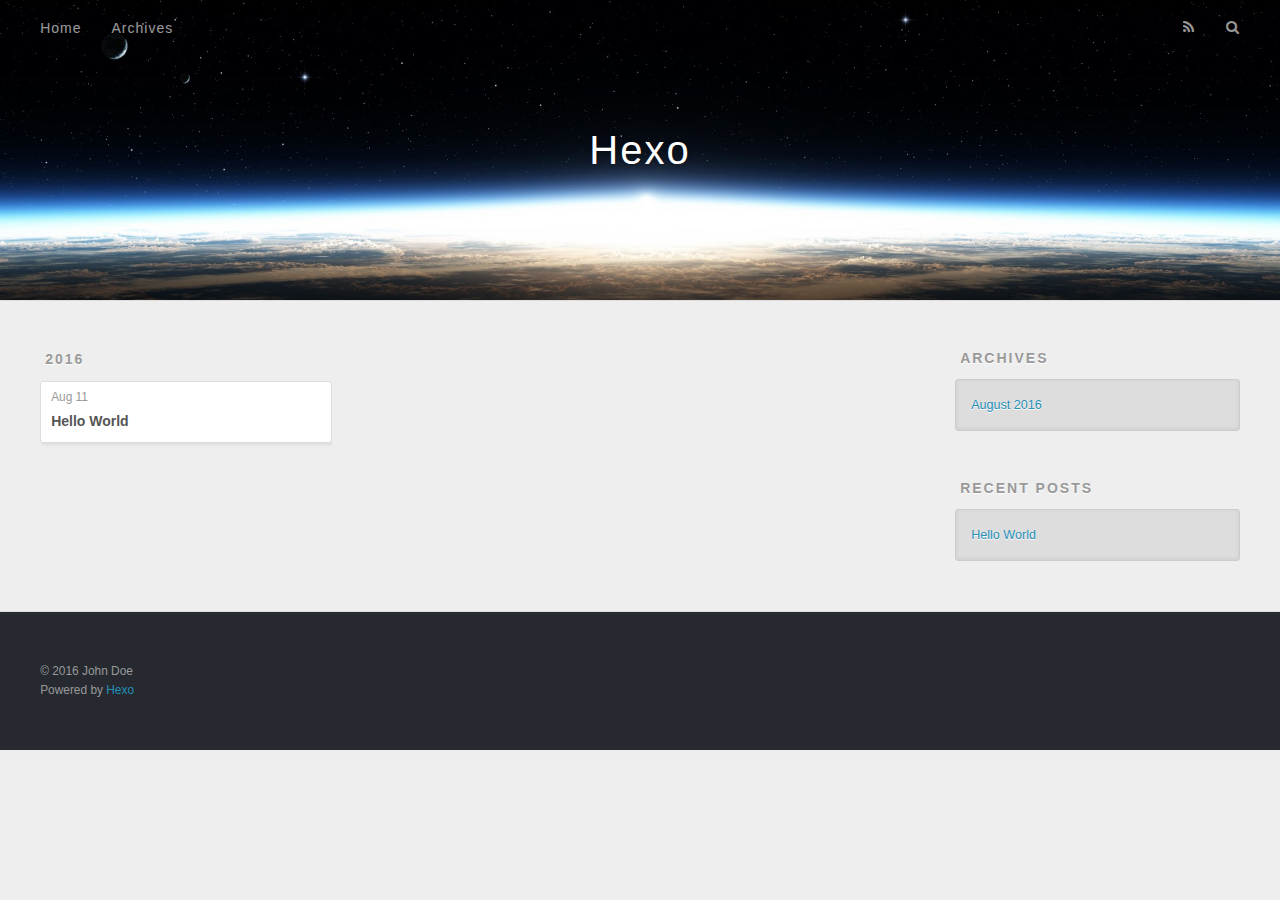
==== archives/index.html @ d870f069 "Site updated: 2016-08-11 23:02:18" ====
<!DOCTYPE html>
<html>
<head>
  <meta charset="utf-8">
  
  <title>Archives | Hexo</title>
  <meta name="viewport" content="width=device-width, initial-scale=1, maximum-scale=1">
  <meta property="og:type" content="website">
<meta property="og:title" content="Hexo">
<meta property="og:url" content="http://yoursite.com/archives/index.html">
<meta property="og:site_name" content="Hexo">
<meta name="twitter:card" content="summary">
<meta name="twitter:title" content="Hexo">
  
    <link rel="alternate" href="/atom.xml" title="Hexo" type="application/atom+xml">
  
  
    <link rel="icon" href="/favicon.png">
  
  
    <link href="//fonts.googleapis.com/css?family=Source+Code+Pro" rel="stylesheet" type="text/css">
  
  <link rel="stylesheet" href="/css/style.css">
  

</head>

<body>
  <div id="container">
    <div id="wrap">
      <header id="header">
  <div id="banner"></div>
  <div id="header-outer" class="outer">
    <div id="header-title" class="inner">
      <h1 id="logo-wrap">
        <a href="/" id="logo">Hexo</a>
      </h1>
      
    </div>
    <div id="header-inner" class="inner">
      <nav id="main-nav">
        <a id="main-nav-toggle" class="nav-icon"></a>
        
          <a class="main-nav-link" href="/">Home</a>
        
          <a class="main-nav-link" href="/archives">Archives</a>
        
      </nav>
      <nav id="sub-nav">
        
          <a id="nav-rss-link" class="nav-icon" href="/atom.xml" title="RSS Feed"></a>
        
        <a id="nav-search-btn" class="nav-icon" title="Search"></a>
      </nav>
      <div id="search-form-wrap">
        <form action="//google.com/search" method="get" accept-charset="UTF-8" class="search-form"><input type="search" name="q" results="0" class="search-form-input" placeholder="Search"><button type="submit" class="search-form-submit">&#xF002;</button><input type="hidden" name="sitesearch" value="http://yoursite.com"></form>
      </div>
    </div>
  </div>
</header>
      <div class="outer">
        <section id="main">
  
  
    
    
      
      
      <section class="archives-wrap">
        <div class="archive-year-wrap">
          <a href="/archives/2016" class="archive-year">2016</a>
        </div>
        <div class="archives">
    
    <article class="archive-article archive-type-post">
  <div class="archive-article-inner">
    <header class="archive-article-header">
      <a href="/2016/08/11/hello-world/" class="archive-article-date">
  <time datetime="2016-08-11T14:58:00.000Z" itemprop="datePublished">Aug 11</time>
</a>
      
  
    <h1 itemprop="name">
      <a class="archive-article-title" href="/2016/08/11/hello-world/">Hello World</a>
    </h1>
  

    </header>
  </div>
</article>
  
  
    </div></section>
  

</section>
        
          <aside id="sidebar">
  
    

  
    

  
    
  
    
  <div class="widget-wrap">
    <h3 class="widget-title">Archives</h3>
    <div class="widget">
      <ul class="archive-list"><li class="archive-list-item"><a class="archive-list-link" href="/archives/2016/08/">August 2016</a></li></ul>
    </div>
  </div>


  
    
  <div class="widget-wrap">
    <h3 class="widget-title">Recent Posts</h3>
    <div class="widget">
      <ul>
        
          <li>
            <a href="/2016/08/11/hello-world/">Hello World</a>
          </li>
        
      </ul>
    </div>
  </div>

  
</aside>
        
      </div>
      <footer id="footer">
  
  <div class="outer">
    <div id="footer-info" class="inner">
      &copy; 2016 John Doe<br>
      Powered by <a href="http://hexo.io/" target="_blank">Hexo</a>
    </div>
  </div>
</footer>
    </div>
    <nav id="mobile-nav">
  
    <a href="/" class="mobile-nav-link">Home</a>
  
    <a href="/archives" class="mobile-nav-link">Archives</a>
  
</nav>
    

<script src="//ajax.googleapis.com/ajax/libs/jquery/2.0.3/jquery.min.js"></script>


  <link rel="stylesheet" href="/fancybox/jquery.fancybox.css">
  <script src="/fancybox/jquery.fancybox.pack.js"></script>


<script src="/js/script.js"></script>

  </div>
</body>
</html>
---- css/style.css ----
body {
  width: 100%;
}
body:before,
body:after {
  content: "";
  display: table;
}
body:after {
  clear: both;
}
html,
body,
div,
span,
applet,
object,
iframe,
h1,
h2,
h3,
h4,
h5,
h6,
p,
blockquote,
pre,
a,
abbr,
acronym,
address,
big,
cite,
code,
del,
dfn,
em,
img,
ins,
kbd,
q,
s,
samp,
small,
strike,
strong,
sub,
sup,
tt,
var,
dl,
dt,
dd,
ol,
ul,
li,
fieldset,
form,
label,
legend,
table,
caption,
tbody,
tfoot,
thead,
tr,
th,
td {
  margin: 0;
  padding: 0;
  border: 0;
  outline: 0;
  font-weight: inherit;
  font-style: inherit;
  font-family: inherit;
  font-size: 100%;
  vertical-align: baseline;
}
body {
  line-height: 1;
  color: #000;
  background: #fff;
}
ol,
ul {
  list-style: none;
}
table {
  border-collapse: separate;
  border-spacing: 0;
  vertical-align: middle;
}
caption,
th,
td {
  text-align: left;
  font-weight: normal;
  vertical-align: middle;
}
a img {
  border: none;
}
input,
button {
  margin: 0;
  padding: 0;
}
input::-moz-focus-inner,
button::-moz-focus-inner {
  border: 0;
  padding: 0;
}
@font-face {
  font-family: FontAwesome;
  font-style: normal;
  font-weight: normal;
  src: url("fonts/fontawesome-webfont.eot?v=#4.0.3");
  src: url("fonts/fontawesome-webfont.eot?#iefix&v=#4.0.3") format("embedded-opentype"), url("fonts/fontawesome-webfont.woff?v=#4.0.3") format("woff"), url("fonts/fontawesome-webfont.ttf?v=#4.0.3") format("truetype"), url("fonts/fontawesome-webfont.svg#fontawesomeregular?v=#4.0.3") format("svg");
}
html,
body,
#container {
  height: 100%;
}
body {
  background: #eee;
  font: 14px "Helvetica Neue", Helvetica, Arial, sans-serif;
  -webkit-text-size-adjust: 100%;
}
.outer {
  max-width: 1220px;
  margin: 0 auto;
  padding: 0 20px;
}
.outer:before,
.outer:after {
  content: "";
  display: table;
}
.outer:after {
  clear: both;
}
.inner {
  display: inline;
  float: left;
  width: 98.33333333333333%;
  margin: 0 0.833333333333333%;
}
.left,
.alignleft {
  float: left;
}
.right,
.alignright {
  float: right;
}
.clear {
  clear: both;
}
#container {
  position: relative;
}
.mobile-nav-on {
  overflow: hidden;
}
#wrap {
  height: 100%;
  width: 100%;
  position: absolute;
  top: 0;
  left: 0;
  -webkit-transition: 0.2s ease-out;
  -moz-transition: 0.2s ease-out;
  -ms-transition: 0.2s ease-out;
  transition: 0.2s ease-out;
  z-index: 1;
  background: #eee;
}
.mobile-nav-on #wrap {
  left: 280px;
}
@media screen and (min-width: 768px) {
  #main {
    display: inline;
    float: left;
    width: 73.33333333333333%;
    margin: 0 0.833333333333333%;
  }
}
.article-date,
.article-category-link,
.archive-year,
.widget-title {
  text-decoration: none;
  text-transform: uppercase;
  letter-spacing: 2px;
  color: #999;
  margin-bottom: 1em;
  margin-left: 5px;
  line-height: 1em;
  text-shadow: 0 1px #fff;
  font-weight: bold;
}
.article-inner,
.archive-article-inner {
  background: #fff;
  -webkit-box-shadow: 1px 2px 3px #ddd;
  box-shadow: 1px 2px 3px #ddd;
  border: 1px solid #ddd;
  border-radius: 3px;
}
.article-entry h1,
.widget h1 {
  font-size: 2em;
}
.article-entry h2,
.widget h2 {
  font-size: 1.5em;
}
.article-entry h3,
.widget h3 {
  font-size: 1.3em;
}
.article-entry h4,
.widget h4 {
  font-size: 1.2em;
}
.article-entry h5,
.widget h5 {
  font-size: 1em;
}
.article-entry h6,
.widget h6 {
  font-size: 1em;
  color: #999;
}
.article-entry hr,
.widget hr {
  border: 1px dashed #ddd;
}
.article-entry strong,
.widget strong {
  font-weight: bold;
}
.article-entry em,
.widget em,
.article-entry cite,
.widget cite {
  font-style: italic;
}
.article-entry sup,
.widget sup,
.article-entry sub,
.widget sub {
  font-size: 0.75em;
  line-height: 0;
  position: relative;
  vertical-align: baseline;
}
.article-entry sup,
.widget sup {
  top: -0.5em;
}
.article-entry sub,
.widget sub {
  bottom: -0.2em;
}
.article-entry small,
.widget small {
  font-size: 0.85em;
}
.article-entry acronym,
.widget acronym,
.article-entry abbr,
.widget abbr {
  border-bottom: 1px dotted;
}
.article-entry ul,
.widget ul,
.article-entry ol,
.widget ol,
.article-entry dl,
.widget dl {
  margin: 0 20px;
  line-height: 1.6em;
}
.article-entry ul ul,
.widget ul ul,
.article-entry ol ul,
.widget ol ul,
.article-entry ul ol,
.widget ul ol,
.article-entry ol ol,
.widget ol ol {
  margin-top: 0;
  margin-bottom: 0;
}
.article-entry ul,
.widget ul {
  list-style: disc;
}
.article-entry ol,
.widget ol {
  list-style: decimal;
}
.article-entry dt,
.widget dt {
  font-weight: bold;
}
#header {
  height: 300px;
  position: relative;
  border-bottom: 1px solid #ddd;
}
#header:before,
#header:after {
  content: "";
  position: absolute;
  left: 0;
  right: 0;
  height: 40px;
}
#header:before {
  top: 0;
  background: -webkit-linear-gradient(rgba(0,0,0,0.2), transparent);
  background: -moz-linear-gradient(rgba(0,0,0,0.2), transparent);
  background: -ms-linear-gradient(rgba(0,0,0,0.2), transparent);
  background: linear-gradient(rgba(0,0,0,0.2), transparent);
}
#header:after {
  bottom: 0;
  background: -webkit-linear-gradient(transparent, rgba(0,0,0,0.2));
  background: -moz-linear-gradient(transparent, rgba(0,0,0,0.2));
  background: -ms-linear-gradient(transparent, rgba(0,0,0,0.2));
  background: linear-gradient(transparent, rgba(0,0,0,0.2));
}
#header-outer {
  height: 100%;
  position: relative;
}
#header-inner {
  position: relative;
  overflow: hidden;
}
#banner {
  position: absolute;
  top: 0;
  left: 0;
  width: 100%;
  height: 100%;
  background: url("images/banner.jpg") center #000;
  -webkit-background-size: cover;
  -moz-background-size: cover;
  background-size: cover;
  z-index: -1;
}
#header-title {
  text-align: center;
  height: 40px;
  position: absolute;
  top: 50%;
  left: 0;
  margin-top: -20px;
}
#logo,
#subtitle {
  text-decoration: none;
  color: #fff;
  font-weight: 300;
  text-shadow: 0 1px 4px rgba(0,0,0,0.3);
}
#logo {
  font-size: 40px;
  line-height: 40px;
  letter-spacing: 2px;
}
#subtitle {
  font-size: 16px;
  line-height: 16px;
  letter-spacing: 1px;
}
#subtitle-wrap {
  margin-top: 16px;
}
#main-nav {
  float: left;
  margin-left: -15px;
}
.nav-icon,
.main-nav-link {
  float: left;
  color: #fff;
  opacity: 0.6;
  text-decoration: none;
  text-shadow: 0 1px rgba(0,0,0,0.2);
  -webkit-transition: opacity 0.2s;
  -moz-transition: opacity 0.2s;
  -ms-transition: opacity 0.2s;
  transition: opacity 0.2s;
  display: block;
  padding: 20px 15px;
}
.nav-icon:hover,
.main-nav-link:hover {
  opacity: 1;
}
.nav-icon {
  font-family: FontAwesome;
  text-align: center;
  font-size: 14px;
  width: 14px;
  height: 14px;
  padding: 20px 15px;
  position: relative;
  cursor: pointer;
}
.main-nav-link {
  font-weight: 300;
  letter-spacing: 1px;
}
@media screen and (max-width: 479px) {
  .main-nav-link {
    display: none;
  }
}
#main-nav-toggle {
  display: none;
}
#main-nav-toggle:before {
  content: "\f0c9";
}
@media screen and (max-width: 479px) {
  #main-nav-toggle {
    display: block;
  }
}
#sub-nav {
  float: right;
  margin-right: -15px;
}
#nav-rss-link:before {
  content: "\f09e";
}
#nav-search-btn:before {
  content: "\f002";
}
#search-form-wrap {
  position: absolute;
  top: 15px;
  width: 150px;
  height: 30px;
  right: -150px;
  opacity: 0;
  -webkit-transition: 0.2s ease-out;
  -moz-transition: 0.2s ease-out;
  -ms-transition: 0.2s ease-out;
  transition: 0.2s ease-out;
}
#search-form-wrap.on {
  opacity: 1;
  right: 0;
}
@media screen and (max-width: 479px) {
  #search-form-wrap {
    width: 100%;
    right: -100%;
  }
}
.search-form {
  position: absolute;
  top: 0;
  left: 0;
  right: 0;
  background: #fff;
  padding: 5px 15px;
  border-radius: 15px;
  -webkit-box-shadow: 0 0 10px rgba(0,0,0,0.3);
  box-shadow: 0 0 10px rgba(0,0,0,0.3);
}
.search-form-input {
  border: none;
  background: none;
  color: #555;
  width: 100%;
  font: 13px "Helvetica Neue", Helvetica, Arial, sans-serif;
  outline: none;
}
.search-form-input::-webkit-search-results-decoration,
.search-form-input::-webkit-search-cancel-button {
  -webkit-appearance: none;
}
.search-form-submit {
  position: absolute;
  top: 50%;
  right: 10px;
  margin-top: -7px;
  font: 13px FontAwesome;
  border: none;
  background: none;
  color: #bbb;
  cursor: pointer;
}
.search-form-submit:hover,
.search-form-submit:focus {
  color: #777;
}
.article {
  margin: 50px 0;
}
.article-inner {
  overflow: hidden;
}
.article-meta:before,
.article-meta:after {
  content: "";
  display: table;
}
.article-meta:after {
  clear: both;
}
.article-date {
  float: left;
}
.article-category {
  float: left;
  line-height: 1em;
  color: #ccc;
  text-shadow: 0 1px #fff;
  margin-left: 8px;
}
.article-category:before {
  content: "\2022";
}
.article-category-link {
  margin: 0 12px 1em;
}
.article-header {
  padding: 20px 20px 0;
}
.article-title {
  text-decoration: none;
  font-size: 2em;
  font-weight: bold;
  color: #555;
  line-height: 1.1em;
  -webkit-transition: color 0.2s;
  -moz-transition: color 0.2s;
  -ms-transition: color 0.2s;
  transition: color 0.2s;
}
a.article-title:hover {
  color: #258fb8;
}
.article-entry {
  color: #555;
  padding: 0 20px;
}
.article-entry:before,
.article-entry:after {
  content: "";
  display: table;
}
.article-entry:after {
  clear: both;
}
.article-entry p,
.article-entry table {
  line-height: 1.6em;
  margin: 1.6em 0;
}
.article-entry h1,
.article-entry h2,
.article-entry h3,
.article-entry h4,
.article-entry h5,
.article-entry h6 {
  font-weight: bold;
}
.article-entry h1,
.article-entry h2,
.article-entry h3,
.article-entry h4,
.article-entry h5,
.article-entry h6 {
  line-height: 1.1em;
  margin: 1.1em 0;
}
.article-entry a {
  color: #258fb8;
  text-decoration: none;
}
.article-entry a:hover {
  text-decoration: underline;
}
.article-entry ul,
.article-entry ol,
.article-entry dl {
  margin-top: 1.6em;
  margin-bottom: 1.6em;
}
.article-entry img,
.article-entry video {
  max-width: 100%;
  height: auto;
  display: block;
  margin: auto;
}
.article-entry iframe {
  border: none;
}
.article-entry table {
  width: 100%;
  border-collapse: collapse;
  border-spacing: 0;
}
.article-entry th {
  font-weight: bold;
  border-bottom: 3px solid #ddd;
  padding-bottom: 0.5em;
}
.article-entry td {
  border-bottom: 1px solid #ddd;
  padding: 10px 0;
}
.article-entry blockquote {
  font-family: Georgia, "Times New Roman", serif;
  font-size: 1.4em;
  margin: 1.6em 20px;
  text-align: center;
}
.article-entry blockquote footer {
  font-size: 14px;
  margin: 1.6em 0;
  font-family: "Helvetica Neue", Helvetica, Arial, sans-serif;
}
.article-entry blockquote footer cite:before {
  content: "—";
  padding: 0 0.5em;
}
.article-entry .pullquote {
  text-align: left;
  width: 45%;
  margin: 0;
}
.article-entry .pullquote.left {
  margin-left: 0.5em;
  margin-right: 1em;
}
.article-entry .pullquote.right {
  margin-right: 0.5em;
  margin-left: 1em;
}
.article-entry .caption {
  color: #999;
  display: block;
  font-size: 0.9em;
  margin-top: 0.5em;
  position: relative;
  text-align: center;
}
.article-entry .video-container {
  position: relative;
  padding-top: 56.25%;
  height: 0;
  overflow: hidden;
}
.article-entry .video-container iframe,
.article-entry .video-container object,
.article-entry .video-container embed {
  position: absolute;
  top: 0;
  left: 0;
  width: 100%;
  height: 100%;
  margin-top: 0;
}
.article-more-link a {
  display: inline-block;
  line-height: 1em;
  padding: 6px 15px;
  border-radius: 15px;
  background: #eee;
  color: #999;
  text-shadow: 0 1px #fff;
  text-decoration: none;
}
.article-more-link a:hover {
  background: #258fb8;
  color: #fff;
  text-decoration: none;
  text-shadow: 0 1px #1e7293;
}
.article-footer {
  font-size: 0.85em;
  line-height: 1.6em;
  border-top: 1px solid #ddd;
  padding-top: 1.6em;
  margin: 0 20px 20px;
}
.article-footer:before,
.article-footer:after {
  content: "";
  display: table;
}
.article-footer:after {
  clear: both;
}
.article-footer a {
  color: #999;
  text-decoration: none;
}
.article-footer a:hover {
  color: #555;
}
.article-tag-list-item {
  float: left;
  margin-right: 10px;
}
.article-tag-list-link:before {
  content: "#";
}
.article-comment-link {
  float: right;
}
.article-comment-link:before {
  content: "\f075";
  font-family: FontAwesome;
  padding-right: 8px;
}
.article-share-link {
  cursor: pointer;
  float: right;
  margin-left: 20px;
}
.article-share-link:before {
  content: "\f064";
  font-family: FontAwesome;
  padding-right: 6px;
}
#article-nav {
  position: relative;
}
#article-nav:before,
#article-nav:after {
  content: "";
  display: table;
}
#article-nav:after {
  clear: both;
}
@media screen and (min-width: 768px) {
  #article-nav {
    margin: 50px 0;
  }
  #article-nav:before {
    width: 8px;
    height: 8px;
    position: absolute;
    top: 50%;
    left: 50%;
    margin-top: -4px;
    margin-left: -4px;
    content: "";
    border-radius: 50%;
    background: #ddd;
    -webkit-box-shadow: 0 1px 2px #fff;
    box-shadow: 0 1px 2px #fff;
  }
}
.article-nav-link-wrap {
  text-decoration: none;
  text-shadow: 0 1px #fff;
  color: #999;
  -webkit-box-sizing: border-box;
  -moz-box-sizing: border-box;
  box-sizing: border-box;
  margin-top: 50px;
  text-align: center;
  display: block;
}
.article-nav-link-wrap:hover {
  color: #555;
}
@media screen and (min-width: 768px) {
  .article-nav-link-wrap {
    width: 50%;
    margin-top: 0;
  }
}
@media screen and (min-width: 768px) {
  #article-nav-newer {
    float: left;
    text-align: right;
    padding-right: 20px;
  }
}
@media screen and (min-width: 768px) {
  #article-nav-older {
    float: right;
    text-align: left;
    padding-left: 20px;
  }
}
.article-nav-caption {
  text-transform: uppercase;
  letter-spacing: 2px;
  color: #ddd;
  line-height: 1em;
  font-weight: bold;
}
#article-nav-newer .article-nav-caption {
  margin-right: -2px;
}
.article-nav-title {
  font-size: 0.85em;
  line-height: 1.6em;
  margin-top: 0.5em;
}
.article-share-box {
  position: absolute;
  display: none;
  background: #fff;
  -webkit-box-shadow: 1px 2px 10px rgba(0,0,0,0.2);
  box-shadow: 1px 2px 10px rgba(0,0,0,0.2);
  border-radius: 3px;
  margin-left: -145px;
  overflow: hidden;
  z-index: 1;
}
.article-share-box.on {
  display: block;
}
.article-share-input {
  width: 100%;
  background: none;
  -webkit-box-sizing: border-box;
  -moz-box-sizing: border-box;
  box-sizing: border-box;
  font: 14px "Helvetica Neue", Helvetica, Arial, sans-serif;
  padding: 0 15px;
  color: #555;
  outline: none;
  border: 1px solid #ddd;
  border-radius: 3px 3px 0 0;
  height: 36px;
  line-height: 36px;
}
.article-share-links {
  background: #eee;
}
.article-share-links:before,
.article-share-links:after {
  content: "";
  display: table;
}
.article-share-links:after {
  clear: both;
}
.article-share-twitter,
.article-share-facebook,
.article-share-pinterest,
.article-share-google {
  width: 50px;
  height: 36px;
  display: block;
  float: left;
  position: relative;
  color: #999;
  text-shadow: 0 1px #fff;
}
.article-share-twitter:before,
.article-share-facebook:before,
.article-share-pinterest:before,
.article-share-google:before {
  font-size: 20px;
  font-family: FontAwesome;
  width: 20px;
  height: 20px;
  position: absolute;
  top: 50%;
  left: 50%;
  margin-top: -10px;
  margin-left: -10px;
  text-align: center;
}
.article-share-twitter:hover,
.article-share-facebook:hover,
.article-share-pinterest:hover,
.article-share-google:hover {
  color: #fff;
}
.article-share-twitter:before {
  content: "\f099";
}
.article-share-twitter:hover {
  background: #00aced;
  text-shadow: 0 1px #008abe;
}
.article-share-facebook:before {
  content: "\f09a";
}
.article-share-facebook:hover {
  background: #3b5998;
  text-shadow: 0 1px #2f477a;
}
.article-share-pinterest:before {
  content: "\f0d2";
}
.article-share-pinterest:hover {
  background: #cb2027;
  text-shadow: 0 1px #a21a1f;
}
.article-share-google:before {
  content: "\f0d5";
}
.article-share-google:hover {
  background: #dd4b39;
  text-shadow: 0 1px #be3221;
}
.article-gallery {
  background: #000;
  position: relative;
}
.article-gallery-photos {
  position: relative;
  overflow: hidden;
}
.article-gallery-img {
  display: none;
  max-width: 100%;
}
.article-gallery-img:first-child {
  display: block;
}
.article-gallery-img.loaded {
  position: absolute;
  display: block;
}
.article-gallery-img img {
  display: block;
  max-width: 100%;
  margin: 0 auto;
}
#comments {
  background: #fff;
  -webkit-box-shadow: 1px 2px 3px #ddd;
  box-shadow: 1px 2px 3px #ddd;
  padding: 20px;
  border: 1px solid #ddd;
  border-radius: 3px;
  margin: 50px 0;
}
#comments a {
  color: #258fb8;
}
.archives-wrap {
  margin: 50px 0;
}
.archives:before,
.archives:after {
  content: "";
  display: table;
}
.archives:after {
  clear: both;
}
.archive-year-wrap {
  margin-bottom: 1em;
}
.archives {
  -webkit-column-gap: 10px;
  -moz-column-gap: 10px;
  column-gap: 10px;
}
@media screen and (min-width: 480px) and (max-width: 767px) {
  .archives {
    -webkit-column-count: 2;
    -moz-column-count: 2;
    column-count: 2;
  }
}
@media screen and (min-width: 768px) {
  .archives {
    -webkit-column-count: 3;
    -moz-column-count: 3;
    column-count: 3;
  }
}
.archive-article {
  -webkit-column-break-inside: avoid;
  page-break-inside: avoid;
  overflow: hidden;
  break-inside: avoid-column;
}
.archive-article-inner {
  padding: 10px;
  margin-bottom: 15px;
}
.archive-article-title {
  text-decoration: none;
  font-weight: bold;
  color: #555;
  -webkit-transition: color 0.2s;
  -moz-transition: color 0.2s;
  -ms-transition: color 0.2s;
  transition: color 0.2s;
  line-height: 1.6em;
}
.archive-article-title:hover {
  color: #258fb8;
}
.archive-article-footer {
  margin-top: 1em;
}
.archive-article-date {
  color: #999;
  text-decoration: none;
  font-size: 0.85em;
  line-height: 1em;
  margin-bottom: 0.5em;
  display: block;
}
#page-nav {
  margin: 50px auto;
  background: #fff;
  -webkit-box-shadow: 1px 2px 3px #ddd;
  box-shadow: 1px 2px 3px #ddd;
  border: 1px solid #ddd;
  border-radius: 3px;
  text-align: center;
  color: #999;
  overflow: hidden;
}
#page-nav:before,
#page-nav:after {
  content: "";
  display: table;
}
#page-nav:after {
  clear: both;
}
#page-nav a,
#page-nav span {
  padding: 10px 20px;
  line-height: 1;
  height: 2ex;
}
#page-nav a {
  color: #999;
  text-decoration: none;
}
#page-nav a:hover {
  background: #999;
  color: #fff;
}
#page-nav .prev {
  float: left;
}
#page-nav .next {
  float: right;
}
#page-nav .page-number {
  display: inline-block;
}
@media screen and (max-width: 479px) {
  #page-nav .page-number {
    display: none;
  }
}
#page-nav .current {
  color: #555;
  font-weight: bold;
}
#page-nav .space {
  color: #ddd;
}
#footer {
  background: #262a30;
  padding: 50px 0;
  border-top: 1px solid #ddd;
  color: #999;
}
#footer a {
  color: #258fb8;
  text-decoration: none;
}
#footer a:hover {
  text-decoration: underline;
}
#footer-info {
  line-height: 1.6em;
  font-size: 0.85em;
}
.article-entry pre,
.article-entry .highlight {
  background: #2d2d2d;
  margin: 0 -20px;
  padding: 15px 20px;
  border-style: solid;
  border-color: #ddd;
  border-width: 1px 0;
  overflow: auto;
  color: #ccc;
  line-height: 22.400000000000002px;
}
.article-entry .highlight .gutter pre,
.article-entry .gist .gist-file .gist-data .line-numbers {
  color: #666;
  font-size: 0.85em;
}
.article-entry pre,
.article-entry code {
  font-family: "Source Code Pro", Consolas, Monaco, Menlo, Consolas, monospace;
}
.article-entry code {
  background: #eee;
  text-shadow: 0 1px #fff;
  padding: 0 0.3em;
}
.article-entry pre code {
  background: none;
  text-shadow: none;
  padding: 0;
}
.article-entry .highlight pre {
  border: none;
  margin: 0;
  padding: 0;
}
.article-entry .highlight table {
  margin: 0;
  width: auto;
}
.article-entry .highlight td {
  border: none;
  padding: 0;
}
.article-entry .highlight figcaption {
  font-size: 0.85em;
  color: #999;
  line-height: 1em;
  margin-bottom: 1em;
}
.article-entry .highlight figcaption:before,
.article-entry .highlight figcaption:after {
  content: "";
  display: table;
}
.article-entry .highlight figcaption:after {
  clear: both;
}
.article-entry .highlight figcaption a {
  float: right;
}
.article-entry .highlight .gutter pre {
  text-align: right;
  padding-right: 20px;
}
.article-entry .highlight .line {
  height: 22.400000000000002px;
}
.article-entry .highlight .line.marked {
  background: #515151;
}
.article-entry .gist {
  margin: 0 -20px;
  border-style: solid;
  border-color: #ddd;
  border-width: 1px 0;
  background: #2d2d2d;
  padding: 15px 20px 15px 0;
}
.article-entry .gist .gist-file {
  border: none;
  font-family: "Source Code Pro", Consolas, Monaco, Menlo, Consolas, monospace;
  margin: 0;
}
.article-entry .gist .gist-file .gist-data {
  background: none;
  border: none;
}
.article-entry .gist .gist-file .gist-data .line-numbers {
  background: none;
  border: none;
  padding: 0 20px 0 0;
}
.article-entry .gist .gist-file .gist-data .line-data {
  padding: 0 !important;
}
.article-entry .gist .gist-file .highlight {
  margin: 0;
  padding: 0;
  border: none;
}
.article-entry .gist .gist-file .gist-meta {
  background: #2d2d2d;
  color: #999;
  font: 0.85em "Helvetica Neue", Helvetica, Arial, sans-serif;
  text-shadow: 0 0;
  padding: 0;
  margin-top: 1em;
  margin-left: 20px;
}
.article-entry .gist .gist-file .gist-meta a {
  color: #258fb8;
  font-weight: normal;
}
.article-entry .gist .gist-file .gist-meta a:hover {
  text-decoration: underline;
}
pre .comment,
pre .title {
  color: #999;
}
pre .variable,
pre .attribute,
pre .tag,
pre .regexp,
pre .ruby .constant,
pre .xml .tag .title,
pre .xml .pi,
pre .xml .doctype,
pre .html .doctype,
pre .css .id,
pre .css .class,
pre .css .pseudo {
  color: #f2777a;
}
pre .number,
pre .preprocessor,
pre .built_in,
pre .literal,
pre .params,
pre .constant {
  color: #f99157;
}
pre .class,
pre .ruby .class .title,
pre .css .rules .attribute {
  color: #9c9;
}
pre .string,
pre .value,
pre .inheritance,
pre .header,
pre .ruby .symbol,
pre .xml .cdata {
  color: #9c9;
}
pre .css .hexcolor {
  color: #6cc;
}
pre .function,
pre .python .decorator,
pre .python .title,
pre .ruby .function .title,
pre .ruby .title .keyword,
pre .perl .sub,
pre .javascript .title,
pre .coffeescript .title {
  color: #69c;
}
pre .keyword,
pre .javascript .function {
  color: #c9c;
}
@media screen and (max-width: 479px) {
  #mobile-nav {
    position: absolute;
    top: 0;
    left: 0;
    width: 280px;
    height: 100%;
    background: #191919;
    border-right: 1px solid #fff;
  }
}
@media screen and (max-width: 479px) {
  .mobile-nav-link {
    display: block;
    color: #999;
    text-decoration: none;
    padding: 15px 20px;
    font-weight: bold;
  }
  .mobile-nav-link:hover {
    color: #fff;
  }
}
@media screen and (min-width: 768px) {
  #sidebar {
    display: inline;
    float: left;
    width: 23.333333333333332%;
    margin: 0 0.833333333333333%;
  }
}
.widget-wrap {
  margin: 50px 0;
}
.widget {
  color: #777;
  text-shadow: 0 1px #fff;
  background: #ddd;
  -webkit-box-shadow: 0 -1px 4px #ccc inset;
  box-shadow: 0 -1px 4px #ccc inset;
  border: 1px solid #ccc;
  padding: 15px;
  border-radius: 3px;
}
.widget a {
  color: #258fb8;
  text-decoration: none;
}
.widget a:hover {
  text-decoration: underline;
}
.widget ul ul,
.widget ol ul,
.widget dl ul,
.widget ul ol,
.widget ol ol,
.widget dl ol,
.widget ul dl,
.widget ol dl,
.widget dl dl {
  margin-left: 15px;
  list-style: disc;
}
.widget {
  line-height: 1.6em;
  word-wrap: break-word;
  font-size: 0.9em;
}
.widget ul,
.widget ol {
  list-style: none;
  margin: 0;
}
.widget ul ul,
.widget ol ul,
.widget ul ol,
.widget ol ol {
  margin: 0 20px;
}
.widget ul ul,
.widget ol ul {
  list-style: disc;
}
.widget ul ol,
.widget ol ol {
  list-style: decimal;
}
.category-list-count,
.tag-list-count,
.archive-list-count {
  padding-left: 5px;
  color: #999;
  font-size: 0.85em;
}
.category-list-count:before,
.tag-list-count:before,
.archive-list-count:before {
  content: "(";
}
.category-list-count:after,
.tag-list-count:after,
.archive-list-count:after {
  content: ")";
}
.tagcloud a {
  margin-right: 5px;
  display: inline-block;
}
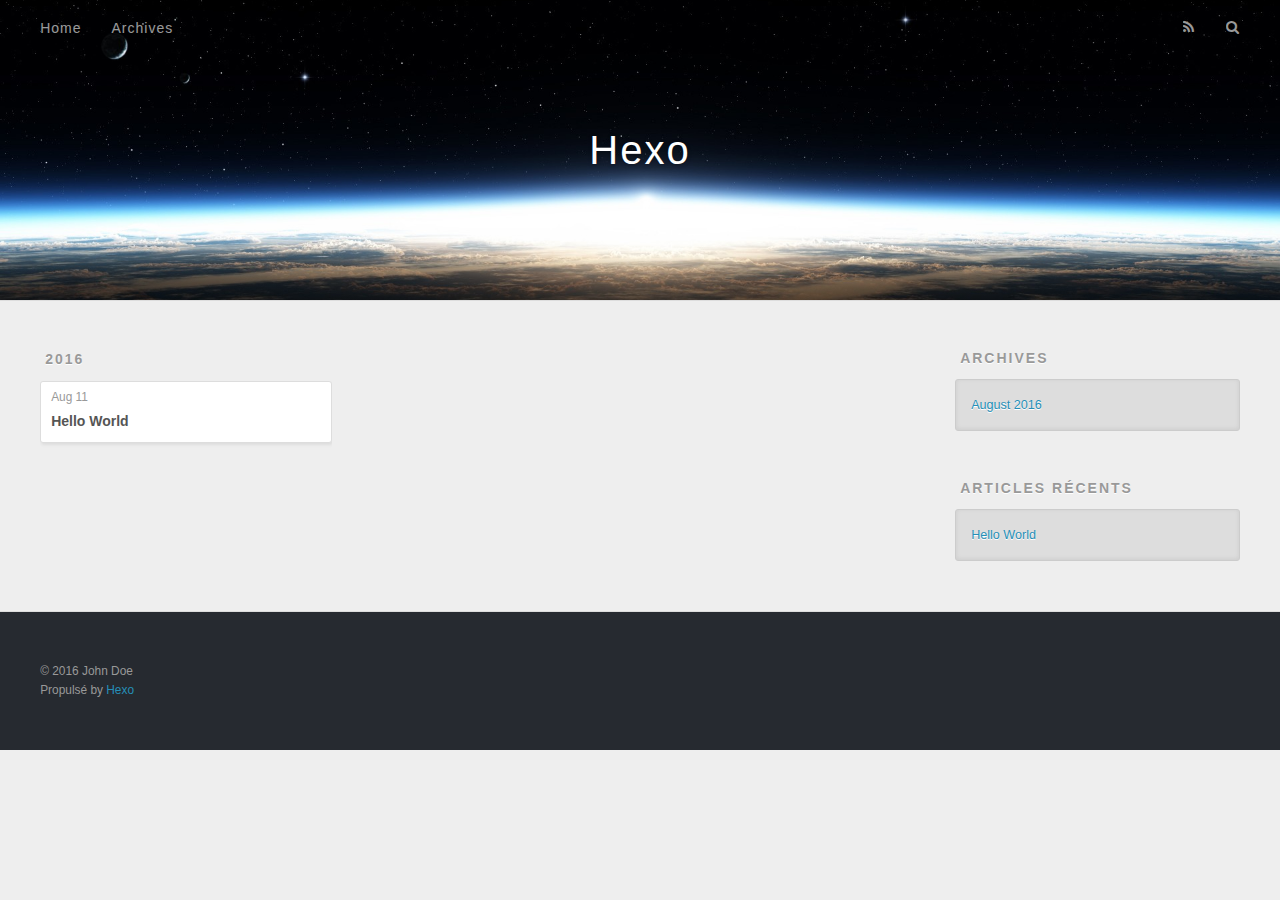
==== commit cf2eba54: "Site updated: 2016-08-11 23:08:31" ====
--- a/archives/index.html
+++ b/archives/index.html
@@ -48,9 +48,9 @@
       </nav>
       <nav id="sub-nav">
         
-          <a id="nav-rss-link" class="nav-icon" href="/atom.xml" title="RSS Feed"></a>
+          <a id="nav-rss-link" class="nav-icon" href="/atom.xml" title="Flux RSS"></a>
         
-        <a id="nav-search-btn" class="nav-icon" title="Search"></a>
+        <a id="nav-search-btn" class="nav-icon" title="Rechercher"></a>
       </nav>
       <div id="search-form-wrap">
         <form action="//google.com/search" method="get" accept-charset="UTF-8" class="search-form"><input type="search" name="q" results="0" class="search-form-input" placeholder="Search"><button type="submit" class="search-form-submit">&#xF002;</button><input type="hidden" name="sitesearch" value="http://yoursite.com"></form>
@@ -117,7 +117,7 @@
   
     
   <div class="widget-wrap">
-    <h3 class="widget-title">Recent Posts</h3>
+    <h3 class="widget-title">Articles récents</h3>
     <div class="widget">
       <ul>
         
@@ -138,7 +138,7 @@
   <div class="outer">
     <div id="footer-info" class="inner">
       &copy; 2016 John Doe<br>
-      Powered by <a href="http://hexo.io/" target="_blank">Hexo</a>
+      Propulsé by <a href="http://hexo.io/" target="_blank">Hexo</a>
     </div>
   </div>
 </footer>
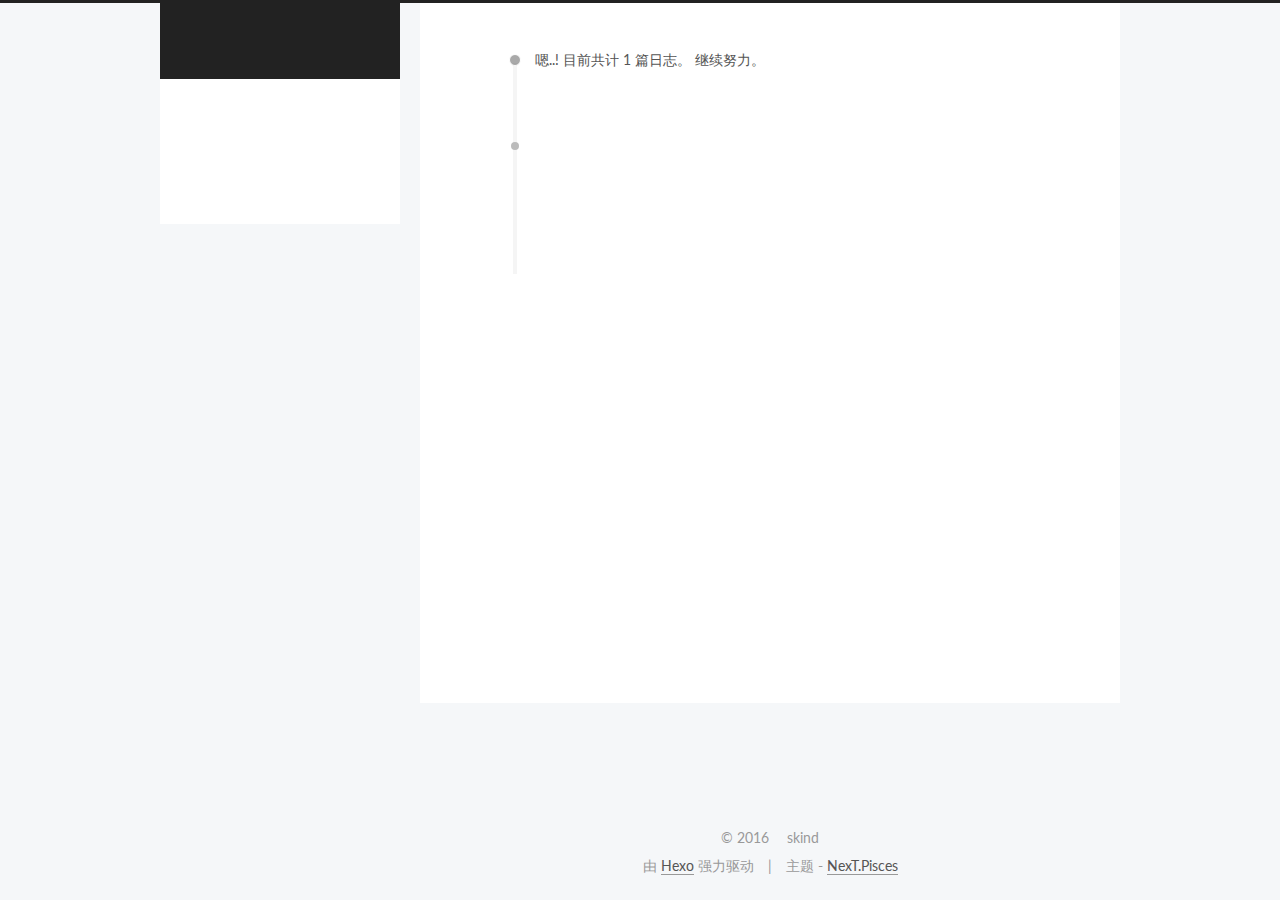
==== commit 3b60e55a: "Site updated: 2016-08-12 11:24:11" ====
--- a/archives/index.html
+++ b/archives/index.html
@@ -1,166 +1,476 @@
-<!DOCTYPE html>
-<html>
+<!doctype html>
+
+
+
+  
+
+
+<html class="theme-next pisces use-motion">
 <head>
-  <meta charset="utf-8">
-  
-  <title>Archives | Hexo</title>
-  <meta name="viewport" content="width=device-width, initial-scale=1, maximum-scale=1">
-  <meta property="og:type" content="website">
-<meta property="og:title" content="Hexo">
-<meta property="og:url" content="http://yoursite.com/archives/index.html">
-<meta property="og:site_name" content="Hexo">
+  <meta charset="UTF-8"/>
+<meta http-equiv="X-UA-Compatible" content="IE=edge,chrome=1" />
+<meta name="viewport" content="width=device-width, initial-scale=1, maximum-scale=1"/>
+
+
+
+<meta http-equiv="Cache-Control" content="no-transform" />
+<meta http-equiv="Cache-Control" content="no-siteapp" />
+
+
+
+
+
+
+
+
+
+
+
+
+  
+  
+  <link href="/vendors/fancybox/source/jquery.fancybox.css?v=2.1.5" rel="stylesheet" type="text/css" />
+
+
+
+
+  
+  
+  
+  
+
+  
+    
+    
+  
+
+  
+
+  
+
+  
+
+  
+
+  
+    
+    
+    <link href="//fonts.googleapis.com/css?family=Lato:300,300italic,400,400italic,700,700italic&subset=latin,latin-ext" rel="stylesheet" type="text/css">
+  
+
+
+
+
+
+
+<link href="/vendors/font-awesome/css/font-awesome.min.css?v=4.4.0" rel="stylesheet" type="text/css" />
+
+<link href="/css/main.css?v=5.0.1" rel="stylesheet" type="text/css" />
+
+
+  <meta name="keywords" content="Hexo, NexT" />
+
+
+
+
+
+
+
+
+  <link rel="shortcut icon" type="image/x-icon" href="/favicon.ico?v=5.0.1" />
+
+
+
+
+
+
+<meta name="description" content="http://img2.ph.126.net/TxyftXQjJd41p0sN7YGwlw==/6631558147886249465.jpeg">
+<meta property="og:type" content="website">
+<meta property="og:title" content="无处安放的青春">
+<meta property="og:url" content="http://chillyfox.com/archives/index.html">
+<meta property="og:site_name" content="无处安放的青春">
+<meta property="og:description" content="http://img2.ph.126.net/TxyftXQjJd41p0sN7YGwlw==/6631558147886249465.jpeg">
 <meta name="twitter:card" content="summary">
-<meta name="twitter:title" content="Hexo">
-  
-    <link rel="alternate" href="/atom.xml" title="Hexo" type="application/atom+xml">
-  
-  
-    <link rel="icon" href="/favicon.png">
-  
-  
-    <link href="//fonts.googleapis.com/css?family=Source+Code+Pro" rel="stylesheet" type="text/css">
-  
-  <link rel="stylesheet" href="/css/style.css">
-  
-
+<meta name="twitter:title" content="无处安放的青春">
+<meta name="twitter:description" content="http://img2.ph.126.net/TxyftXQjJd41p0sN7YGwlw==/6631558147886249465.jpeg">
+
+
+
+<script type="text/javascript" id="hexo.configuration">
+  var NexT = window.NexT || {};
+  var CONFIG = {
+    scheme: 'Pisces',
+    sidebar: {"position":"left","display":"post"},
+    fancybox: true,
+    motion: true,
+    duoshuo: {
+      userId: 0,
+      author: '博主'
+    }
+  };
+</script>
+
+
+
+
+  <link rel="canonical" href="http://chillyfox.com/archives/"/>
+
+  <title> 归档 | 无处安放的青春 </title>
 </head>
 
-<body>
-  <div id="container">
-    <div id="wrap">
-      <header id="header">
-  <div id="banner"></div>
-  <div id="header-outer" class="outer">
-    <div id="header-title" class="inner">
-      <h1 id="logo-wrap">
-        <a href="/" id="logo">Hexo</a>
+<body itemscope itemtype="http://schema.org/WebPage" lang="zh-Hans">
+
+  
+
+
+
+
+
+
+
+
+
+
+  
+  
+    
+  
+
+  <div class="container one-collumn sidebar-position-left  page-archive  ">
+    <div class="headband"></div>
+
+    <header id="header" class="header" itemscope itemtype="http://schema.org/WPHeader">
+      <div class="header-inner"><div class="site-meta ">
+  
+
+  <div class="custom-logo-site-title">
+    <a href="/"  class="brand" rel="start">
+      <span class="logo-line-before"><i></i></span>
+      <span class="site-title">无处安放的青春</span>
+      <span class="logo-line-after"><i></i></span>
+    </a>
+  </div>
+  <p class="site-subtitle"></p>
+</div>
+
+<div class="site-nav-toggle">
+  <button>
+    <span class="btn-bar"></span>
+    <span class="btn-bar"></span>
+    <span class="btn-bar"></span>
+  </button>
+</div>
+
+<nav class="site-nav">
+  
+
+  
+    <ul id="menu" class="menu">
+      
+        
+        <li class="menu-item menu-item-home">
+          <a href="/" rel="section">
+            
+              <i class="menu-item-icon fa fa-fw fa-home"></i> <br />
+            
+            首页
+          </a>
+        </li>
+      
+        
+        <li class="menu-item menu-item-archives">
+          <a href="/archives" rel="section">
+            
+              <i class="menu-item-icon fa fa-fw fa-archive"></i> <br />
+            
+            归档
+          </a>
+        </li>
+      
+        
+        <li class="menu-item menu-item-tags">
+          <a href="/tags" rel="section">
+            
+              <i class="menu-item-icon fa fa-fw fa-tags"></i> <br />
+            
+            标签
+          </a>
+        </li>
+      
+
+      
+    </ul>
+  
+
+  
+</nav>
+
+ </div>
+    </header>
+
+    <main id="main" class="main">
+      <div class="main-inner">
+        <div class="content-wrap">
+          <div id="content" class="content">
+            
+
+  <section id="posts" class="posts-collapse">
+    <span class="archive-move-on"></span>
+
+    <span class="archive-page-counter">
+      
+      
+      
+        
+      
+      嗯..! 目前共计 1 篇日志。 继续努力。
+    </span>
+
+    
+
+      
+      
+      
+
+      
+        
+        <div class="collection-title">
+          <h2 class="archive-year motion-element" id="archive-year-2016">2016</h2>
+        </div>
+      
+      
+
+      
+
+  <article class="post post-type-normal" itemscope itemtype="http://schema.org/Article">
+    <header class="post-header">
+
+      <h1 class="post-title">
+        
+            <a class="post-title-link" href="/2016/08/11/hello-world/" itemprop="url">
+              
+                <span itemprop="name">Hello World</span>
+              
+            </a>
+        
       </h1>
-      
-    </div>
-    <div id="header-inner" class="inner">
-      <nav id="main-nav">
-        <a id="main-nav-toggle" class="nav-icon"></a>
-        
-          <a class="main-nav-link" href="/">Home</a>
-        
-          <a class="main-nav-link" href="/archives">Archives</a>
-        
-      </nav>
-      <nav id="sub-nav">
-        
-          <a id="nav-rss-link" class="nav-icon" href="/atom.xml" title="Flux RSS"></a>
-        
-        <a id="nav-search-btn" class="nav-icon" title="Rechercher"></a>
-      </nav>
-      <div id="search-form-wrap">
-        <form action="//google.com/search" method="get" accept-charset="UTF-8" class="search-form"><input type="search" name="q" results="0" class="search-form-input" placeholder="Search"><button type="submit" class="search-form-submit">&#xF002;</button><input type="hidden" name="sitesearch" value="http://yoursite.com"></form>
+
+      <div class="post-meta">
+        <time class="post-time" itemprop="dateCreated"
+              datetime="2016-08-11T22:58:00+08:00"
+              content="2016-08-11" >
+          08-11
+        </time>
       </div>
+
+    </header>
+  </article>
+
+
+
+    
+
+  </section>
+
+  
+
+
+
+          </div>
+          
+
+
+          
+
+        </div>
+        
+          
+  
+  <div class="sidebar-toggle">
+    <div class="sidebar-toggle-line-wrap">
+      <span class="sidebar-toggle-line sidebar-toggle-line-first"></span>
+      <span class="sidebar-toggle-line sidebar-toggle-line-middle"></span>
+      <span class="sidebar-toggle-line sidebar-toggle-line-last"></span>
     </div>
   </div>
-</header>
-      <div class="outer">
-        <section id="main">
-  
-  
-    
-    
-      
-      
-      <section class="archives-wrap">
-        <div class="archive-year-wrap">
-          <a href="/archives/2016" class="archive-year">2016</a>
+
+  <aside id="sidebar" class="sidebar">
+    <div class="sidebar-inner">
+
+      
+
+      
+
+      <section class="site-overview sidebar-panel  sidebar-panel-active ">
+        <div class="site-author motion-element" itemprop="author" itemscope itemtype="http://schema.org/Person">
+          <img class="site-author-image" itemprop="image"
+               src="/images/avatar.gif"
+               alt="skind" />
+          <p class="site-author-name" itemprop="name">skind</p>
+          <p class="site-description motion-element" itemprop="description">http://img2.ph.126.net/TxyftXQjJd41p0sN7YGwlw==/6631558147886249465.jpeg</p>
         </div>
-        <div class="archives">
-    
-    <article class="archive-article archive-type-post">
-  <div class="archive-article-inner">
-    <header class="archive-article-header">
-      <a href="/2016/08/11/hello-world/" class="archive-article-date">
-  <time datetime="2016-08-11T14:58:00.000Z" itemprop="datePublished">Aug 11</time>
-</a>
-      
-  
-    <h1 itemprop="name">
-      <a class="archive-article-title" href="/2016/08/11/hello-world/">Hello World</a>
-    </h1>
-  
-
-    </header>
-  </div>
-</article>
-  
-  
-    </div></section>
-  
-
-</section>
-        
-          <aside id="sidebar">
-  
-    
-
-  
-    
-
-  
-    
-  
-    
-  <div class="widget-wrap">
-    <h3 class="widget-title">Archives</h3>
-    <div class="widget">
-      <ul class="archive-list"><li class="archive-list-item"><a class="archive-list-link" href="/archives/2016/08/">August 2016</a></li></ul>
+        <nav class="site-state motion-element">
+          <div class="site-state-item site-state-posts">
+            <a href="/archives">
+              <span class="site-state-item-count">1</span>
+              <span class="site-state-item-name">日志</span>
+            </a>
+          </div>
+
+          
+
+          
+
+        </nav>
+
+        
+
+        <div class="links-of-author motion-element">
+          
+        </div>
+
+        
+        
+
+        
+        
+
+      </section>
+
+      
+
+    </div>
+  </aside>
+
+
+        
+      </div>
+    </main>
+
+    <footer id="footer" class="footer">
+      <div class="footer-inner">
+        <div class="copyright" >
+  
+  &copy; 
+  <span itemprop="copyrightYear">2016</span>
+  <span class="with-love">
+    <i class="fa fa-heart"></i>
+  </span>
+  <span class="author" itemprop="copyrightHolder">skind</span>
+</div>
+
+<div class="powered-by">
+  由 <a class="theme-link" href="https://hexo.io">Hexo</a> 强力驱动
+</div>
+
+<div class="theme-info">
+  主题 -
+  <a class="theme-link" href="https://github.com/iissnan/hexo-theme-next">
+    NexT.Pisces
+  </a>
+</div>
+
+        
+
+        
+      </div>
+    </footer>
+
+    <div class="back-to-top">
+      <i class="fa fa-arrow-up"></i>
     </div>
   </div>
 
-
-  
-    
-  <div class="widget-wrap">
-    <h3 class="widget-title">Articles récents</h3>
-    <div class="widget">
-      <ul>
-        
-          <li>
-            <a href="/2016/08/11/hello-world/">Hello World</a>
-          </li>
-        
-      </ul>
-    </div>
-  </div>
-
-  
-</aside>
-        
-      </div>
-      <footer id="footer">
-  
-  <div class="outer">
-    <div id="footer-info" class="inner">
-      &copy; 2016 John Doe<br>
-      Propulsé by <a href="http://hexo.io/" target="_blank">Hexo</a>
-    </div>
-  </div>
-</footer>
-    </div>
-    <nav id="mobile-nav">
-  
-    <a href="/" class="mobile-nav-link">Home</a>
-  
-    <a href="/archives" class="mobile-nav-link">Archives</a>
-  
-</nav>
-    
-
-<script src="//ajax.googleapis.com/ajax/libs/jquery/2.0.3/jquery.min.js"></script>
-
-
-  <link rel="stylesheet" href="/fancybox/jquery.fancybox.css">
-  <script src="/fancybox/jquery.fancybox.pack.js"></script>
-
-
-<script src="/js/script.js"></script>
-
-  </div>
+  
+
+<script type="text/javascript">
+  if (Object.prototype.toString.call(window.Promise) !== '[object Function]') {
+    window.Promise = null;
+  }
+</script>
+
+
+
+
+
+
+
+
+
+  
+
+
+
+  
+  <script type="text/javascript" src="/vendors/jquery/index.js?v=2.1.3"></script>
+
+  
+  <script type="text/javascript" src="/vendors/fastclick/lib/fastclick.min.js?v=1.0.6"></script>
+
+  
+  <script type="text/javascript" src="/vendors/jquery_lazyload/jquery.lazyload.js?v=1.9.7"></script>
+
+  
+  <script type="text/javascript" src="/vendors/velocity/velocity.min.js?v=1.2.1"></script>
+
+  
+  <script type="text/javascript" src="/vendors/velocity/velocity.ui.min.js?v=1.2.1"></script>
+
+  
+  <script type="text/javascript" src="/vendors/fancybox/source/jquery.fancybox.pack.js?v=2.1.5"></script>
+
+
+  
+
+
+  <script type="text/javascript" src="/js/src/utils.js?v=5.0.1"></script>
+
+  <script type="text/javascript" src="/js/src/motion.js?v=5.0.1"></script>
+
+
+
+  
+  
+
+
+  <script type="text/javascript" src="/js/src/affix.js?v=5.0.1"></script>
+
+  <script type="text/javascript" src="/js/src/schemes/pisces.js?v=5.0.1"></script>
+
+
+
+  
+  
+    <script type="text/javascript" id="motion.page.archive">
+      $('.archive-year').velocity('transition.slideLeftIn');
+    </script>
+  
+
+
+  
+
+
+  <script type="text/javascript" src="/js/src/bootstrap.js?v=5.0.1"></script>
+
+
+
+  
+
+
+
+  
+
+
+
+
+  
+  
+
+  
+
+  
+
+  
+
 </body>
-</html>+</html>
--- a/css/main.css
+++ b/css/main.css
@@ -0,0 +1,2522 @@
+/* normalize.css v3.0.2 | MIT License | git.io/normalize */
+html {
+  font-family: sans-serif; /* 1 */
+  -ms-text-size-adjust: 100%; /* 2 */
+  -webkit-text-size-adjust: 100%; /* 2 */
+}
+body {
+  margin: 0;
+}
+article,
+aside,
+details,
+figcaption,
+figure,
+footer,
+header,
+hgroup,
+main,
+menu,
+nav,
+section,
+summary {
+  display: block;
+}
+audio,
+canvas,
+progress,
+video {
+  display: inline-block; /* 1 */
+  vertical-align: baseline; /* 2 */
+}
+audio:not([controls]) {
+  display: none;
+  height: 0;
+}
+[hidden],
+template {
+  display: none;
+}
+a {
+  background-color: transparent;
+}
+a:active,
+a:hover {
+  outline: 0;
+}
+abbr[title] {
+  border-bottom: 1px dotted;
+}
+b,
+strong {
+  font-weight: bold;
+}
+dfn {
+  font-style: italic;
+}
+h1 {
+  font-size: 2em;
+  margin: 0.67em 0;
+}
+mark {
+  background: #ff0;
+  color: #000;
+}
+small {
+  font-size: 80%;
+}
+sub,
+sup {
+  font-size: 75%;
+  line-height: 0;
+  position: relative;
+  vertical-align: baseline;
+}
+sup {
+  top: -0.5em;
+}
+sub {
+  bottom: -0.25em;
+}
+img {
+  border: 0;
+}
+svg:not(:root) {
+  overflow: hidden;
+}
+figure {
+  margin: 1em 40px;
+}
+hr {
+  -moz-box-sizing: content-box;
+  box-sizing: content-box;
+  height: 0;
+}
+pre {
+  overflow: auto;
+}
+code,
+kbd,
+pre,
+samp {
+  font-family: monospace, monospace;
+  font-size: 1em;
+}
+button,
+input,
+optgroup,
+select,
+textarea {
+  color: inherit; /* 1 */
+  font: inherit; /* 2 */
+  margin: 0; /* 3 */
+}
+button {
+  overflow: visible;
+}
+button,
+select {
+  text-transform: none;
+}
+button,
+html input[type="button"],
+input[type="reset"],
+input[type="submit"] {
+  -webkit-appearance: button; /* 2 */
+  cursor: pointer; /* 3 */
+}
+button[disabled],
+html input[disabled] {
+  cursor: default;
+}
+button::-moz-focus-inner,
+input::-moz-focus-inner {
+  border: 0;
+  padding: 0;
+}
+input {
+  line-height: normal;
+}
+input[type="checkbox"],
+input[type="radio"] {
+  box-sizing: border-box; /* 1 */
+  padding: 0; /* 2 */
+}
+input[type="number"]::-webkit-inner-spin-button,
+input[type="number"]::-webkit-outer-spin-button {
+  height: auto;
+}
+input[type="search"] {
+  -webkit-appearance: textfield; /* 1 */
+  -moz-box-sizing: content-box;
+  -webkit-box-sizing: content-box; /* 2 */
+  box-sizing: content-box;
+}
+input[type="search"]::-webkit-search-cancel-button,
+input[type="search"]::-webkit-search-decoration {
+  -webkit-appearance: none;
+}
+fieldset {
+  border: 1px solid #c0c0c0;
+  margin: 0 2px;
+  padding: 0.35em 0.625em 0.75em;
+}
+legend {
+  border: 0; /* 1 */
+  padding: 0; /* 2 */
+}
+textarea {
+  overflow: auto;
+}
+optgroup {
+  font-weight: bold;
+}
+table {
+  border-collapse: collapse;
+  border-spacing: 0;
+}
+td,
+th {
+  padding: 0;
+}
+::selection {
+  background: #262a30;
+  color: #fff;
+}
+body {
+  position: relative;
+  font-family: 'Lato', "PingFang SC", "Microsoft YaHei", sans-serif;
+  font-size: 14px;
+  line-height: 2;
+  color: #555;
+  background: #fff;
+}
+@media (max-width: 767px) {
+  body {
+    padding-right: 0 !important;
+  }
+}
+@media (min-width: 768px) and (max-width: 991px) {
+  body {
+    padding-right: 0 !important;
+  }
+}
+@media (min-width: 1600px) {
+  body {
+    font-size: 16px;
+  }
+}
+h1,
+h2,
+h3,
+h4,
+h5,
+h6 {
+  margin: 0;
+  padding: 0;
+  font-weight: bold;
+  line-height: 1.5;
+  font-family: 'Lato', "PingFang SC", "Microsoft YaHei", sans-serif;
+}
+h2,
+h3,
+h4,
+h5,
+h6 {
+  margin: 20px 0 15px;
+}
+h1 {
+  font-size: 22px;
+}
+@media (max-width: 767px) {
+  h1 {
+    font-size: 18px;
+  }
+}
+h2 {
+  font-size: 20px;
+}
+@media (max-width: 767px) {
+  h2 {
+    font-size: 16px;
+  }
+}
+h3 {
+  font-size: 18px;
+}
+@media (max-width: 767px) {
+  h3 {
+    font-size: 14px;
+  }
+}
+h4 {
+  font-size: 16px;
+}
+@media (max-width: 767px) {
+  h4 {
+    font-size: 12px;
+  }
+}
+h5 {
+  font-size: 14px;
+}
+@media (max-width: 767px) {
+  h5 {
+    font-size: 10px;
+  }
+}
+h6 {
+  font-size: 12px;
+}
+@media (max-width: 767px) {
+  h6 {
+    font-size: 8px;
+  }
+}
+p {
+  margin: 0 0 25px 0;
+}
+a {
+  color: #555;
+  text-decoration: none;
+  border-bottom: 1px solid #999;
+  word-wrap: break-word;
+}
+a:hover {
+  color: #222;
+  border-bottom-color: #222;
+}
+ul {
+  list-style: none;
+}
+blockquote {
+  margin: 0;
+  padding: 0;
+}
+img {
+  display: block;
+  margin: auto;
+  max-width: 100%;
+  height: auto;
+}
+hr {
+  margin: 40px 0;
+  height: 3px;
+  border: none;
+  background-color: #ddd;
+  background-image: repeating-linear-gradient(-45deg, #fff, #fff 4px, transparent 4px, transparent 8px);
+}
+blockquote {
+  padding: 0 15px;
+  color: #666;
+  border-left: 4px solid #ddd;
+}
+blockquote cite::before {
+  content: "-";
+  padding: 0 5px;
+}
+dt {
+  font-weight: 700;
+}
+dd {
+  margin: 0;
+  padding: 0;
+}
+.text-left {
+  text-align: left;
+}
+.text-center {
+  text-align: center;
+}
+.text-right {
+  text-align: right;
+}
+.text-justify {
+  text-align: justify;
+}
+.text-nowrap {
+  white-space: nowrap;
+}
+.text-lowercase {
+  text-transform: lowercase;
+}
+.text-uppercase {
+  text-transform: uppercase;
+}
+.text-capitalize {
+  text-transform: capitalize;
+}
+.center-block {
+  display: block;
+  margin-left: auto;
+  margin-right: auto;
+}
+.clearfix:before,
+.clearfix:after {
+  content: " ";
+  display: table;
+}
+.clearfix:after {
+  clear: both;
+}
+.pullquote {
+  width: 45%;
+}
+.pullquote.left {
+  float: left;
+  margin-left: 5px;
+  margin-right: 10px;
+}
+.pullquote.right {
+  float: right;
+  margin-left: 10px;
+  margin-right: 5px;
+}
+.affix.affix.affix {
+  position: fixed;
+}
+.translation {
+  margin-top: -20px;
+  font-size: 14px;
+  color: #999;
+}
+.scrollbar-measure {
+  width: 100px;
+  height: 100px;
+  overflow: scroll;
+  position: absolute;
+  top: -9999px;
+}
+.use-motion .motion-element {
+  opacity: 0;
+}
+#local-search-input {
+  padding: 3px;
+  border: none;
+  text-indent: 14px;
+  border-radius: 0;
+  width: 140px;
+  outline: none;
+  border-bottom: 1px solid #999;
+  background: inherit;
+  opacity: 0.5;
+}
+#local-search-input:focus {
+  opacity: 1;
+}
+.search-icon {
+  position: absolute;
+  top: 9px;
+}
+table {
+  margin: 20px 0;
+  width: 100%;
+  border-collapse: collapse;
+  border-spacing: 0;
+  border: 1px solid #ddd;
+  font-size: 14px;
+  table-layout: fixed;
+  word-wrap: break-all;
+}
+table>tbody>tr:nth-of-type(odd) {
+  background-color: #f9f9f9;
+}
+table>tbody>tr:hover {
+  background-color: #f5f5f5;
+}
+caption,
+th,
+td {
+  padding: 8px;
+  text-align: left;
+  vertical-align: middle;
+  font-weight: normal;
+}
+th,
+td {
+  border-bottom: 3px solid #ddd;
+  border-right: 1px solid #eee;
+}
+th {
+  padding-bottom: 10px;
+  font-weight: 700;
+}
+td {
+  border-bottom-width: 1px;
+}
+html,
+body {
+  height: 100%;
+}
+.container {
+  position: relative;
+  min-height: 100%;
+}
+.header-inner {
+  margin: 0 auto;
+  padding: 100px 0 70px;
+  width: 700px;
+}
+@media (min-width: 1600px) {
+  .container .header-inner {
+    width: 900px;
+  }
+}
+.main {
+  padding-bottom: 150px;
+}
+.main-inner {
+  margin: 0 auto;
+  width: 700px;
+}
+@media (min-width: 1600px) {
+  .container .main-inner {
+    width: 900px;
+  }
+}
+.footer {
+  position: absolute;
+  left: 0;
+  bottom: 0;
+  width: 100%;
+  min-height: 50px;
+}
+.footer-inner {
+  box-sizing: border-box;
+  margin: 20px auto;
+  width: 700px;
+}
+@media (min-width: 1600px) {
+  .container .footer-inner {
+    width: 900px;
+  }
+}
+pre,
+.highlight {
+  overflow: auto;
+  margin: 20px 0;
+  padding: 15px;
+  font-size: 13px;
+  color: #4d4d4c;
+  background: #f7f7f7;
+  line-height: 1.6;
+}
+pre,
+code {
+  font-family: consolas, Menlo, "PingFang SC", "Microsoft YaHei", monospace;
+}
+code {
+  padding: 2px 4px;
+  word-break: break-all;
+  color: #555;
+  background: #eee;
+  border-radius: 4px;
+  font-size: 13px;
+}
+pre code {
+  padding: 0;
+  color: #4d4d4c;
+  background: none;
+  text-shadow: none;
+}
+.highlight pre {
+  border: none;
+  margin: 0;
+  padding: 1px;
+}
+.highlight table {
+  margin: 0;
+  width: auto;
+  border: none;
+}
+.highlight td {
+  border: none;
+  padding: 0;
+}
+.highlight figcaption {
+  font-size: 1em;
+  color: #4d4d4c;
+  line-height: 1em;
+  margin-bottom: 1em;
+}
+.highlight figcaption:before,
+.highlight figcaption:after {
+  content: " ";
+  display: table;
+}
+.highlight figcaption:after {
+  clear: both;
+}
+.highlight figcaption a {
+  float: right;
+  color: #4d4d4c;
+}
+.highlight figcaption a:hover {
+  border-bottom-color: #4d4d4c;
+}
+.highlight .gutter pre {
+  color: #666;
+  text-align: right;
+  padding-right: 20px;
+}
+.highlight .line {
+  height: 20px;
+}
+.gist table {
+  width: auto;
+}
+.gist table td {
+  border: none;
+}
+pre .comment {
+  color: #8e908c;
+}
+pre .variable,
+pre .attribute,
+pre .tag,
+pre .regexp,
+pre .ruby .constant,
+pre .xml .tag .title,
+pre .xml .pi,
+pre .xml .doctype,
+pre .html .doctype,
+pre .css .id,
+pre .css .class,
+pre .css .pseudo {
+  color: #c82829;
+}
+pre .number,
+pre .preprocessor,
+pre .built_in,
+pre .literal,
+pre .params,
+pre .constant,
+pre .command {
+  color: #f5871f;
+}
+pre .ruby .class .title,
+pre .css .rules .attribute,
+pre .string,
+pre .value,
+pre .inheritance,
+pre .header,
+pre .ruby .symbol,
+pre .xml .cdata,
+pre .special,
+pre .number,
+pre .formula {
+  color: #718c00;
+}
+pre .title,
+pre .css .hexcolor {
+  color: #3e999f;
+}
+pre .function,
+pre .python .decorator,
+pre .python .title,
+pre .ruby .function .title,
+pre .ruby .title .keyword,
+pre .perl .sub,
+pre .javascript .title,
+pre .coffeescript .title {
+  color: #4271ae;
+}
+pre .keyword,
+pre .javascript .function {
+  color: #8959a8;
+}
+.full-image.full-image.full-image {
+  border: none;
+  max-width: 100%;
+  width: auto;
+  margin: 20px auto;
+}
+@media (min-width: 992px) {
+  .full-image.full-image.full-image {
+    max-width: none;
+    width: 126%;
+    margin: 0 -13%;
+  }
+}
+.blockquote-center,
+.page-home .post-type-quote blockquote,
+.page-post-detail .post-type-quote blockquote {
+  position: relative;
+  margin: 40px 0;
+  padding: 0;
+  border-left: none;
+  text-align: center;
+}
+.blockquote-center::before,
+.page-home .post-type-quote blockquote::before,
+.page-post-detail .post-type-quote blockquote::before,
+.blockquote-center::after,
+.page-home .post-type-quote blockquote::after,
+.page-post-detail .post-type-quote blockquote::after {
+  position: absolute;
+  content: ' ';
+  display: block;
+  width: 100%;
+  height: 24px;
+  opacity: 0.2;
+  background-repeat: no-repeat;
+  background-position: 0 -6px;
+  background-size: 22px 22px;
+}
+.blockquote-center::before,
+.page-home .post-type-quote blockquote::before,
+.page-post-detail .post-type-quote blockquote::before {
+  top: -20px;
+  background-image: url("../images/quote-l.svg");
+  border-top: 1px solid #ccc;
+}
+.blockquote-center::after,
+.page-home .post-type-quote blockquote::after,
+.page-post-detail .post-type-quote blockquote::after {
+  bottom: -20px;
+  background-image: url("../images/quote-r.svg");
+  border-bottom: 1px solid #ccc;
+  background-position: 100% 8px;
+}
+.blockquote-center p,
+.page-home .post-type-quote blockquote p,
+.page-post-detail .post-type-quote blockquote p,
+.blockquote-center div,
+.page-home .post-type-quote blockquote div,
+.page-post-detail .post-type-quote blockquote div {
+  text-align: center;
+}
+.post .post-body .group-picture img {
+  box-sizing: border-box;
+  padding: 0 3px;
+  border: none;
+}
+.post .group-picture-row {
+  overflow: hidden;
+  margin-top: 6px;
+}
+.post .group-picture-row:first-child {
+  margin-top: 0;
+}
+.post .group-picture-column {
+  float: left;
+}
+.page-post-detail .post-body .group-picture-column {
+  float: none;
+  margin-top: 10px;
+  width: auto !important;
+}
+.page-post-detail .post-body .group-picture-column img {
+  margin: 0 auto;
+}
+.page-archive .group-picture-container {
+  overflow: hidden;
+}
+.page-archive .group-picture-row {
+  float: left;
+}
+.page-archive .group-picture-row:first-child {
+  margin-top: 6px;
+}
+.page-archive .group-picture-column {
+  max-width: 150px;
+  max-height: 150px;
+}
+.btn {
+  display: inline-block;
+  padding: 0 20px;
+  font-size: 14px;
+  color: #fff;
+  background: #222;
+  border: 2px solid #555;
+  text-decoration: none;
+  border-radius: 0;
+  transition-property: background-color;
+  transition-duration: 0.2s;
+  transition-timing-function: ease-in-out;
+  transition-delay: 0s;
+}
+.btn:hover,
+.post-more-link .btn:hover {
+  border-color: #222;
+  color: #fff;
+  background: #222;
+}
+.btn-bar {
+  display: block;
+  width: 22px;
+  height: 2px;
+  background: #555;
+  border-radius: 1px;
+}
+.btn-bar+.btn-bar {
+  margin-top: 4px;
+}
+.pagination {
+  margin: 120px 0 40px;
+  text-align: center;
+  border-top: 1px solid #eee;
+}
+.page-number-basic,
+.pagination .prev,
+.pagination .next,
+.pagination .page-number,
+.pagination .space {
+  display: inline-block;
+  position: relative;
+  top: -1px;
+  margin: 0 10px;
+  padding: 0 10px;
+  line-height: 30px;
+}
+@media (max-width: 767px) {
+  .page-number-basic,
+  .pagination .prev,
+  .pagination .next,
+  .pagination .page-number,
+  .pagination .space {
+    margin: 0 5px;
+  }
+}
+.pagination .prev,
+.pagination .next,
+.pagination .page-number {
+  border-bottom: 0;
+  border-top: 1px solid #eee;
+  transition-property: border-color;
+  transition-duration: 0.2s;
+  transition-timing-function: ease-in-out;
+  transition-delay: 0s;
+}
+.pagination .prev:hover,
+.pagination .next:hover,
+.pagination .page-number:hover {
+  border-top-color: #222;
+}
+.pagination .space {
+  padding: 0;
+  margin: 0;
+}
+.pagination .prev {
+  margin-left: 0;
+}
+.pagination .next {
+  margin-right: 0;
+}
+.pagination .page-number.current {
+  color: #fff;
+  background: #ccc;
+  border-top-color: #ccc;
+}
+@media (max-width: 767px) {
+  .pagination {
+    border-top: none;
+  }
+  .pagination .prev,
+  .pagination .next,
+  .pagination .page-number {
+    margin-bottom: 10px;
+    border-top: 0;
+    border-bottom: 1px solid #eee;
+  }
+  .pagination .prev:hover,
+  .pagination .next:hover,
+  .pagination .page-number:hover {
+    border-bottom-color: #222;
+  }
+}
+.comments {
+  margin: 60px 20px 0;
+}
+.tag-cloud {
+  text-align: center;
+}
+.tag-cloud a {
+  display: inline-block;
+  margin: 10px;
+}
+.back-to-top {
+  box-sizing: border-box;
+  position: fixed;
+  bottom: -100px;
+  right: 50px;
+  z-index: 1050;
+  padding: 0 6px;
+  width: 25px;
+  background: #222;
+  font-size: 12px;
+  opacity: 0.6;
+  color: #fff;
+  cursor: pointer;
+  text-align: center;
+  -webkit-transform: translateZ(0);
+  transition-property: bottom;
+  transition-duration: 0.2s;
+  transition-timing-function: ease-in-out;
+  transition-delay: 0s;
+}
+@media (max-width: 767px) {
+  .back-to-top {
+    display: none;
+  }
+}
+@media (min-width: 768px) and (max-width: 991px) {
+  .back-to-top {
+    display: none;
+  }
+}
+.back-to-top.back-to-top-on {
+  bottom: 40px;
+}
+.header {
+  background: #fff;
+}
+.header-inner {
+  position: relative;
+}
+.headband {
+  height: 3px;
+  background: #222;
+}
+.site-meta {
+  margin: 0;
+  text-align: center;
+}
+@media (max-width: 767px) {
+  .site-meta {
+    text-align: center;
+  }
+}
+.brand {
+  position: relative;
+  display: inline-block;
+  padding: 0 40px;
+  color: #fff;
+  background: #222;
+  border-bottom: none;
+}
+.brand:hover {
+  color: #fff;
+}
+.logo {
+  display: inline-block;
+  margin-right: 5px;
+  line-height: 36px;
+  vertical-align: top;
+}
+.site-title {
+  display: inline-block;
+  vertical-align: top;
+  line-height: 36px;
+  font-size: 20px;
+  font-weight: normal;
+  font-family: 'Lato', "PingFang SC", "Microsoft YaHei", sans-serif;
+}
+.site-subtitle {
+  margin-top: 10px;
+  font-size: 13px;
+  color: #ddd;
+}
+.use-motion .brand {
+  opacity: 0;
+}
+.use-motion .logo,
+.use-motion .site-title,
+.use-motion .site-subtitle {
+  opacity: 0;
+  position: relative;
+  top: -10px;
+}
+.site-nav-toggle {
+  display: none;
+  position: absolute;
+  top: 10px;
+  left: 10px;
+}
+@media (max-width: 767px) {
+  .site-nav-toggle {
+    display: block;
+  }
+}
+.site-nav-toggle button {
+  margin-top: 2px;
+  padding: 9px 10px;
+  background: transparent;
+  border: none;
+}
+@media (max-width: 767px) {
+  .site-nav {
+    display: none;
+    margin: 0 -10px;
+    padding: 0 10px;
+    clear: both;
+    border-top: 1px solid #ddd;
+  }
+}
+@media (min-width: 768px) and (max-width: 991px) {
+  .site-nav {
+    display: block !important;
+  }
+}
+@media (min-width: 992px) {
+  .site-nav {
+    display: block !important;
+  }
+}
+.menu {
+  margin-top: 20px;
+  padding-left: 0;
+  text-align: center;
+}
+.menu .menu-item {
+  display: inline-block;
+  margin: 0 10px;
+}
+@media screen and (max-width: 767px) {
+  .menu .menu-item {
+    margin-top: 10px;
+  }
+}
+.menu .menu-item a {
+  display: block;
+  font-size: 13px;
+  text-transform: capitalize;
+  line-height: inherit;
+  border-bottom: 1px solid transparent;
+  transition-property: border-color;
+  transition-duration: 0.2s;
+  transition-timing-function: ease-in-out;
+  transition-delay: 0s;
+}
+.menu .menu-item a:hover,
+.menu-item-active a {
+  border-bottom-color: #222;
+}
+.menu .menu-item .fa {
+  margin-right: 5px;
+}
+.use-motion .menu-item {
+  opacity: 0;
+}
+.post-body {
+  font-family: 'Lato', "PingFang SC", "Microsoft YaHei", sans-serif;
+}
+@media (max-width: 767px) {
+  .post-body {
+    word-break: break-word;
+  }
+}
+.post-body .fancybox img {
+  display: block !important;
+  margin: 0 auto;
+  cursor: pointer;
+  cursor: zoom-in;
+  cursor: -webkit-zoom-in;
+}
+.post-body .image-caption,
+.post-body .figure .caption {
+  margin: 10px auto 15px;
+  text-align: center;
+  font-size: 14px;
+  color: #999;
+  font-weight: bold;
+  line-height: 1;
+}
+.post-sticky-flag {
+  display: inline-block;
+  font-size: 16px;
+  -ms-transform: rotate(30deg);
+  -webkit-transform: rotate(30deg);
+  -moz-transform: rotate(30deg);
+  -ms-transform: rotate(30deg);
+  -o-transform: rotate(30deg);
+  transform: rotate(30deg);
+}
+.posts-expand {
+  padding-top: 40px;
+}
+@media (max-width: 767px) {
+  .posts-expand {
+    margin: 0 20px;
+  }
+  .post-body pre,
+  .post-body .highlight {
+    padding: 10px;
+  }
+  .post-body pre .gutter pre,
+  .post-body .highlight .gutter pre {
+    padding-right: 10px;
+  }
+}
+@media (min-width: 992px) {
+  .posts-expand .post-body {
+    text-align: justify;
+  }
+}
+.posts-expand .post-body h2,
+.posts-expand .post-body h3,
+.posts-expand .post-body h4,
+.posts-expand .post-body h5,
+.posts-expand .post-body h6 {
+  padding-top: 10px;
+}
+.posts-expand .post-body h2 .header-anchor,
+.posts-expand .post-body h3 .header-anchor,
+.posts-expand .post-body h4 .header-anchor,
+.posts-expand .post-body h5 .header-anchor,
+.posts-expand .post-body h6 .header-anchor {
+  float: right;
+  margin-left: 10px;
+  color: #ccc;
+  border-bottom-style: none;
+  visibility: hidden;
+}
+.posts-expand .post-body h2 .header-anchor:hover,
+.posts-expand .post-body h3 .header-anchor:hover,
+.posts-expand .post-body h4 .header-anchor:hover,
+.posts-expand .post-body h5 .header-anchor:hover,
+.posts-expand .post-body h6 .header-anchor:hover {
+  color: inherit;
+}
+.posts-expand .post-body h2:hover .header-anchor,
+.posts-expand .post-body h3:hover .header-anchor,
+.posts-expand .post-body h4:hover .header-anchor,
+.posts-expand .post-body h5:hover .header-anchor,
+.posts-expand .post-body h6:hover .header-anchor {
+  visibility: visible;
+}
+.posts-expand .post-body ul li {
+  list-style: circle;
+}
+.posts-expand .post-body img {
+  box-sizing: border-box;
+  margin: auto;
+  padding: 3px;
+  border: 1px solid #ddd;
+}
+.posts-expand .fancybox img {
+  margin: 0 auto;
+}
+@media (max-width: 767px) {
+  .posts-collapse {
+    margin: 0 20px;
+  }
+  .posts-collapse .post-title,
+  .posts-collapse .post-meta {
+    display: block;
+    width: auto;
+    text-align: left;
+  }
+}
+.posts-collapse {
+  position: relative;
+  z-index: 1010;
+  margin-left: 55px;
+}
+.posts-collapse::after {
+  content: " ";
+  position: absolute;
+  top: 20px;
+  left: 0;
+  margin-left: -2px;
+  width: 4px;
+  height: 100%;
+  background: #f5f5f5;
+  z-index: -1;
+}
+@media (max-width: 767px) {
+  .posts-collapse {
+    margin: 0 20px;
+  }
+}
+.posts-collapse .collection-title {
+  position: relative;
+  margin: 60px 0;
+}
+.posts-collapse .collection-title h2 {
+  margin-left: 20px;
+}
+.posts-collapse .collection-title small {
+  color: #bbb;
+}
+.posts-collapse .collection-title::before {
+  content: " ";
+  position: absolute;
+  left: 0;
+  top: 50%;
+  margin-left: -4px;
+  margin-top: -4px;
+  width: 8px;
+  height: 8px;
+  background: #bbb;
+  border-radius: 50%;
+}
+.posts-collapse .post {
+  margin: 30px 0;
+}
+.posts-collapse .post-header {
+  position: relative;
+  transition-duration: 0.2s;
+  transition-timing-function: ease-in-out;
+  transition-delay: 0s;
+  transition-property: border;
+  border-bottom: 1px dashed #ccc;
+}
+.posts-collapse .post-header::before {
+  content: " ";
+  position: absolute;
+  left: 0;
+  top: 12px;
+  width: 6px;
+  height: 6px;
+  margin-left: -4px;
+  background: #bbb;
+  border-radius: 50%;
+  border: 1px solid #fff;
+  transition-duration: 0.2s;
+  transition-timing-function: ease-in-out;
+  transition-delay: 0s;
+  transition-property: background;
+}
+.posts-collapse .post-header:hover {
+  border-bottom-color: #666;
+}
+.posts-collapse .post-header:hover::before {
+  background: #222;
+}
+.posts-collapse .post-meta {
+  position: absolute;
+  font-size: 12px;
+  left: 20px;
+  top: 5px;
+}
+.posts-collapse .post-comments-count {
+  display: none;
+}
+.posts-collapse .post-title {
+  margin-left: 60px;
+  font-size: 16px;
+  font-weight: normal;
+  line-height: inherit;
+}
+.posts-collapse .post-title::after {
+  margin-left: 3px;
+  opacity: 0.6;
+}
+.posts-collapse .post-title a {
+  color: #666;
+  border-bottom: none;
+}
+.page-home .post-type-quote .post-header,
+.page-post-detail .post-type-quote .post-header,
+.page-home .post-type-quote .post-tags,
+.page-post-detail .post-type-quote .post-tags {
+  display: none;
+}
+.posts-expand .post-title {
+  font-size: 26px;
+  text-align: center;
+  word-break: break-word;
+  font-weight: 300;
+}
+@media (max-width: 767px) {
+  .posts-expand .post-title {
+    font-size: 22px;
+  }
+}
+.posts-expand .post-title-link {
+  display: inline-block;
+  position: relative;
+  color: #555;
+  border-bottom: none;
+  line-height: 1.2;
+  vertical-align: top;
+}
+.posts-expand .post-title-link::before {
+  content: "";
+  position: absolute;
+  width: 100%;
+  height: 2px;
+  bottom: 0;
+  left: 0;
+  background-color: #000;
+  visibility: hidden;
+  -webkit-transform: scaleX(0);
+  -moz-transform: scaleX(0);
+  -ms-transform: scaleX(0);
+  -o-transform: scaleX(0);
+  transform: scaleX(0);
+  transition-duration: 0.2s;
+  transition-timing-function: ease-in-out;
+  transition-delay: 0s;
+}
+.posts-expand .post-title-link:hover::before {
+  visibility: visible;
+  -webkit-transform: scaleX(1);
+  -moz-transform: scaleX(1);
+  -ms-transform: scaleX(1);
+  -o-transform: scaleX(1);
+  transform: scaleX(1);
+}
+.posts-expand .post-title-link .fa {
+  font-size: 16px;
+}
+.posts-expand .post-meta {
+  margin: 3px 0 60px 0;
+  color: #999;
+  font-family: 'Lato', "PingFang SC", "Microsoft YaHei", sans-serif;
+  font-size: 12px;
+  text-align: center;
+}
+.posts-expand .post-meta .post-category-list {
+  display: inline-block;
+  margin: 0;
+  padding: 3px;
+}
+.posts-expand .post-meta .post-category-list-link {
+  color: #999;
+}
+.post-meta-item-icon {
+  display: none;
+  margin-right: 3px;
+}
+@media (min-width: 768px) and (max-width: 991px) {
+  .post-meta-item-icon {
+    display: inline-block;
+  }
+}
+@media (max-width: 767px) {
+  .post-meta-item-icon {
+    display: inline-block;
+  }
+}
+@media (min-width: 768px) and (max-width: 991px) {
+  .post-meta-item-text {
+    display: none;
+  }
+}
+@media (max-width: 767px) {
+  .post-meta-item-text {
+    display: none;
+  }
+}
+@media (max-width: 767px) {
+  .posts-expand .post-comments-count {
+    display: none;
+  }
+}
+.post-more-link {
+  margin-top: 50px;
+}
+.post-more-link .btn {
+  color: #555;
+  font-size: 14px;
+  background: #fff;
+  border-radius: 2px;
+  line-height: 2;
+}
+.posts-expand .post-tags {
+  margin-top: 40px;
+  text-align: center;
+}
+.posts-expand .post-tags a {
+  display: inline-block;
+  margin-right: 10px;
+  font-size: 13px;
+}
+.post-nav {
+  overflow: hidden;
+  margin-top: 60px;
+  padding: 10px;
+  white-space: nowrap;
+  border-top: 1px solid #eee;
+}
+.post-nav-item {
+  display: inline-block;
+  width: 50%;
+  white-space: normal;
+}
+.post-nav-item a {
+  position: relative;
+  display: inline-block;
+  line-height: 25px;
+  font-size: 14px;
+  color: #555;
+  border-bottom: none;
+}
+.post-nav-item a:hover {
+  color: #222;
+  border-bottom: none;
+}
+.post-nav-item a:active {
+  top: 2px;
+}
+.post-nav-item a i {
+  font-size: 12px;
+}
+.post-nav-prev {
+  text-align: right;
+}
+.posts-expand .post-eof {
+  display: block;
+  margin: 80px auto 60px;
+  width: 8%;
+  height: 1px;
+  background: #ccc;
+  text-align: center;
+}
+.post:last-child .post-eof.post-eof.post-eof {
+  display: none;
+}
+.post-gallery {
+  display: table;
+  table-layout: fixed;
+  width: 100%;
+  border-collapse: separate;
+}
+.post-gallery-row {
+  display: table-row;
+}
+.post-gallery .post-gallery-img {
+  display: table-cell;
+  text-align: center;
+  vertical-align: middle;
+  border: none;
+}
+.post-gallery .post-gallery-img img {
+  max-width: 100%;
+  max-height: 100%;
+  border: none;
+}
+.fancybox-close,
+.fancybox-close:hover {
+  border: none;
+}
+.sidebar {
+  position: fixed;
+  right: 0;
+  top: 0;
+  bottom: 0;
+  width: 0;
+  z-index: 1040;
+  box-shadow: inset 0 2px 6px #000;
+  background: #222;
+  -webkit-transform: translateZ(0);
+}
+.sidebar a {
+  color: #999;
+  border-bottom-color: #555;
+}
+.sidebar a:hover {
+  color: #eee;
+}
+@media (min-width: 768px) and (max-width: 991px) {
+  .sidebar {
+    display: none !important;
+  }
+}
+@media (max-width: 767px) {
+  .sidebar {
+    display: none !important;
+  }
+}
+.sidebar-inner {
+  position: relative;
+  padding: 20px 10px;
+  color: #999;
+  text-align: center;
+}
+.sidebar-toggle {
+  position: fixed;
+  right: 50px;
+  bottom: 45px;
+  width: 15px;
+  height: 15px;
+  padding: 5px;
+  background: #222;
+  line-height: 0;
+  z-index: 1050;
+  cursor: pointer;
+  -webkit-transform: translateZ(0);
+}
+@media (min-width: 768px) and (max-width: 991px) {
+  .sidebar-toggle {
+    display: none;
+  }
+}
+@media (max-width: 767px) {
+  .sidebar-toggle {
+    display: none;
+  }
+}
+.sidebar-toggle-line {
+  position: relative;
+  display: inline-block;
+  vertical-align: top;
+  height: 2px;
+  width: 100%;
+  background: #fff;
+  margin-top: 3px;
+}
+.sidebar-toggle-line:first-child {
+  margin-top: 0;
+}
+.site-author-image {
+  display: block;
+  margin: 0 auto;
+  padding: 2px;
+  max-width: 120px;
+  height: auto;
+  border: 1px solid #eee;
+}
+.site-author-name {
+  margin: 0;
+  text-align: center;
+  color: #222;
+  font-weight: 600;
+}
+.site-description {
+  margin-top: 0;
+  text-align: center;
+  font-size: 13px;
+  color: #999;
+}
+.site-state {
+  overflow: hidden;
+  line-height: 1.4;
+  white-space: nowrap;
+  text-align: center;
+}
+.site-state-item {
+  display: inline-block;
+  padding: 0 15px;
+  border-left: 1px solid #eee;
+}
+.site-state-item:first-child {
+  border-left: none;
+}
+.site-state-item a {
+  border-bottom: none;
+}
+.site-state-item-count {
+  display: block;
+  text-align: center;
+  color: inherit;
+  font-weight: 600;
+  font-size: 16px;
+}
+.site-state-item-name {
+  font-size: 13px;
+  color: #999;
+}
+.feed-link {
+  margin-top: 20px;
+}
+.feed-link a {
+  display: inline-block;
+  padding: 0 15px;
+  color: #fc6423;
+  border: 1px solid #fc6423;
+  border-radius: 4px;
+}
+.feed-link a i {
+  color: #fc6423;
+  font-size: 14px;
+}
+.feed-link a:hover {
+  color: #fff;
+  background: #fc6423;
+}
+.feed-link a:hover i {
+  color: #fff;
+}
+.links-of-author {
+  margin-top: 20px;
+}
+.links-of-author a {
+  display: inline-block;
+  vertical-align: middle;
+  margin-right: 10px;
+  margin-bottom: 10px;
+  border-bottom-color: #555;
+  font-size: 13px;
+}
+.links-of-author a:before {
+  display: inline-block;
+  vertical-align: middle;
+  margin-right: 3px;
+  content: " ";
+  width: 4px;
+  height: 4px;
+  border-radius: 50%;
+  background: #ffb954;
+}
+.links-of-blogroll {
+  font-size: 13px;
+}
+.links-of-blogroll-title {
+  margin-top: 20px;
+  font-size: 14px;
+  font-weight: 600;
+}
+.links-of-blogroll-list {
+  margin: 0;
+  padding: 0;
+}
+.links-of-blogroll-item {
+  padding: 2px 10px;
+}
+.sidebar-nav {
+  margin: 0 0 20px;
+  padding-left: 0;
+}
+.sidebar-nav li {
+  display: inline-block;
+  cursor: pointer;
+  border-bottom: 1px solid transparent;
+  font-size: 14px;
+  color: #555;
+}
+.sidebar-nav li:hover {
+  color: #fc6423;
+}
+.page-post-detail .sidebar-nav-toc {
+  padding: 0 5px;
+}
+.page-post-detail .sidebar-nav-overview {
+  margin-left: 10px;
+}
+.sidebar-nav .sidebar-nav-active {
+  color: #fc6423;
+  border-bottom-color: #fc6423;
+}
+.sidebar-nav .sidebar-nav-active:hover {
+  color: #fc6423;
+}
+.sidebar-panel {
+  display: none;
+}
+.sidebar-panel-active {
+  display: block;
+}
+.post-toc-empty {
+  font-size: 14px;
+  color: #666;
+}
+.post-toc-wrap {
+  overflow: hidden;
+}
+.post-toc {
+  overflow: auto;
+}
+.post-toc ol {
+  margin: 0;
+  padding: 0 2px 5px 10px;
+  text-align: left;
+  list-style: none;
+  font-size: 14px;
+}
+.post-toc ol > ol {
+  padding-left: 0;
+}
+.post-toc ol a {
+  transition-duration: 0.2s;
+  transition-timing-function: ease-in-out;
+  transition-delay: 0s;
+  transition-property: all;
+  color: #666;
+  border-bottom-color: #ccc;
+}
+.post-toc ol a:hover {
+  color: #000;
+  border-bottom-color: #000;
+}
+.post-toc .nav-item {
+  overflow: hidden;
+  text-overflow: ellipsis;
+  white-space: nowrap;
+  line-height: 1.8;
+}
+.post-toc .nav .nav-child {
+  display: none;
+}
+.post-toc .nav .active > .nav-child {
+  display: block;
+}
+.post-toc .nav .active-current > .nav-child {
+  display: block;
+}
+.post-toc .nav .active-current > .nav-child > .nav-item {
+  display: block;
+}
+.post-toc .nav .active > a {
+  color: #fc6423;
+  border-bottom-color: #fc6423;
+}
+.post-toc .nav .active-current > a {
+  color: #fc6423;
+}
+.post-toc .nav .active-current > a:hover {
+  color: #fc6423;
+}
+.footer {
+  font-size: 14px;
+  color: #999;
+}
+.footer img {
+  border: none;
+}
+.footer-inner {
+  text-align: center;
+}
+.with-love {
+  display: inline-block;
+  margin: 0 5px;
+}
+.powered-by,
+.theme-info {
+  display: inline-block;
+}
+.powered-by {
+  margin-right: 10px;
+}
+.powered-by::after {
+  content: "|";
+  padding-left: 10px;
+}
+.cc-license {
+  margin-top: 10px;
+  text-align: center;
+}
+.cc-license .cc-opacity {
+  opacity: 0.7;
+  border-bottom: none;
+}
+.cc-license .cc-opacity:hover {
+  opacity: 0.9;
+}
+.cc-license img {
+  display: inline-block;
+}
+.theme-next #ds-thread #ds-reset {
+  color: #555;
+}
+.theme-next #ds-thread #ds-reset .ds-replybox {
+  margin-bottom: 30px;
+}
+.theme-next #ds-thread #ds-reset .ds-replybox .ds-avatar,
+.theme-next #ds-reset .ds-avatar img {
+  box-shadow: none;
+}
+.theme-next #ds-thread #ds-reset .ds-textarea-wrapper {
+  border-color: #c7d4e1;
+  background: none;
+  border-top-right-radius: 3px;
+  border-top-left-radius: 3px;
+}
+.theme-next #ds-thread #ds-reset .ds-textarea-wrapper textarea {
+  height: 60px;
+}
+.theme-next #ds-reset .ds-rounded-top {
+  border-radius: 0;
+}
+.theme-next #ds-thread #ds-reset .ds-post-toolbar {
+  box-sizing: border-box;
+  border: 1px solid #c7d4e1;
+  background: #f6f8fa;
+}
+.theme-next #ds-thread #ds-reset .ds-post-options {
+  height: 40px;
+  border: none;
+  background: none;
+}
+.theme-next #ds-thread #ds-reset .ds-toolbar-buttons {
+  top: 11px;
+}
+.theme-next #ds-thread #ds-reset .ds-sync {
+  top: 5px;
+}
+.theme-next #ds-thread #ds-reset .ds-post-button {
+  top: 4px;
+  right: 5px;
+  width: 90px;
+  height: 30px;
+  border: 1px solid #c5ced7;
+  border-radius: 3px;
+  background-image: linear-gradient(#fbfbfc, #f5f7f9);
+  color: #60676d;
+}
+.theme-next #ds-thread #ds-reset .ds-post-button:hover {
+  background-position: 0 -30px;
+  color: #60676d;
+}
+.theme-next #ds-thread #ds-reset .ds-comments-info {
+  padding: 10px 0;
+}
+.theme-next #ds-thread #ds-reset .ds-sort {
+  display: none;
+}
+.theme-next #ds-thread #ds-reset li.ds-tab a.ds-current {
+  border: none;
+  background: #f6f8fa;
+  color: #60676d;
+}
+.theme-next #ds-thread #ds-reset li.ds-tab a.ds-current:hover {
+  background-color: #e9f0f7;
+  color: #60676d;
+}
+.theme-next #ds-thread #ds-reset li.ds-tab a {
+  border-radius: 2px;
+  padding: 5px;
+}
+.theme-next #ds-thread #ds-reset .ds-login-buttons p {
+  color: #999;
+  line-height: 36px;
+}
+.theme-next #ds-thread #ds-reset .ds-login-buttons .ds-service-list li {
+  height: 28px;
+}
+.theme-next #ds-thread #ds-reset .ds-service-list a {
+  background: none;
+  padding: 5px;
+  border: 1px solid;
+  border-radius: 3px;
+  text-align: center;
+}
+.theme-next #ds-thread #ds-reset .ds-service-list a:hover {
+  color: #fff;
+  background: #666;
+}
+.theme-next #ds-thread #ds-reset .ds-service-list .ds-weibo {
+  color: #fc9b00;
+  border-color: #fc9b00;
+}
+.theme-next #ds-thread #ds-reset .ds-service-list .ds-weibo:hover {
+  background: #fc9b00;
+}
+.theme-next #ds-thread #ds-reset .ds-service-list .ds-qq {
+  color: #60a3ec;
+  border-color: #60a3ec;
+}
+.theme-next #ds-thread #ds-reset .ds-service-list .ds-qq:hover {
+  background: #60a3ec;
+}
+.theme-next #ds-thread #ds-reset .ds-service-list .ds-renren {
+  color: #2e7ac4;
+  border-color: #2e7ac4;
+}
+.theme-next #ds-thread #ds-reset .ds-service-list .ds-renren:hover {
+  background: #2e7ac4;
+}
+.theme-next #ds-thread #ds-reset .ds-service-list .ds-douban {
+  color: #37994c;
+  border-color: #37994c;
+}
+.theme-next #ds-thread #ds-reset .ds-service-list .ds-douban:hover {
+  background: #37994c;
+}
+.theme-next #ds-thread #ds-reset .ds-service-list .ds-kaixin {
+  color: #fef20d;
+  border-color: #fef20d;
+}
+.theme-next #ds-thread #ds-reset .ds-service-list .ds-kaixin:hover {
+  background: #fef20d;
+}
+.theme-next #ds-thread #ds-reset .ds-service-list .ds-netease {
+  color: #f00;
+  border-color: #f00;
+}
+.theme-next #ds-thread #ds-reset .ds-service-list .ds-netease:hover {
+  background: #f00;
+}
+.theme-next #ds-thread #ds-reset .ds-service-list .ds-sohu {
+  color: #ffcb05;
+  border-color: #ffcb05;
+}
+.theme-next #ds-thread #ds-reset .ds-service-list .ds-sohu:hover {
+  background: #ffcb05;
+}
+.theme-next #ds-thread #ds-reset .ds-service-list .ds-baidu {
+  color: #2831e0;
+  border-color: #2831e0;
+}
+.theme-next #ds-thread #ds-reset .ds-service-list .ds-baidu:hover {
+  background: #2831e0;
+}
+.theme-next #ds-thread #ds-reset .ds-service-list .ds-google {
+  color: #166bec;
+  border-color: #166bec;
+}
+.theme-next #ds-thread #ds-reset .ds-service-list .ds-google:hover {
+  background: #166bec;
+}
+.theme-next #ds-thread #ds-reset .ds-service-list .ds-weixin {
+  color: #00ce0d;
+  border-color: #00ce0d;
+}
+.theme-next #ds-thread #ds-reset .ds-service-list .ds-weixin:hover {
+  background: #00ce0d;
+}
+.theme-next #ds-thread #ds-reset .ds-service-list .ds-more-services {
+  border: none;
+}
+.theme-next #ds-thread #ds-reset .ds-service-list .ds-more-services:hover {
+  background: none;
+}
+.theme-next #ds-reset .duoshuo-ua-admin {
+  display: inline-block;
+  color: #f00;
+}
+.theme-next #ds-reset .duoshuo-ua-platform,
+.theme-next #ds-reset .duoshuo-ua-browser {
+  color: #ccc;
+}
+.theme-next #ds-reset .duoshuo-ua-platform .fa,
+.theme-next #ds-reset .duoshuo-ua-browser .fa {
+  display: inline-block;
+  margin-right: 3px;
+}
+.theme-next #ds-reset .duoshuo-ua-separator {
+  display: inline-block;
+  margin-left: 5px;
+}
+.theme-next .this_ua {
+  background-color: #ccc !important;
+  border-radius: 4px;
+  padding: 0 5px !important;
+  margin: 1px 1px !important;
+  border: 1px solid #bbb !important;
+  color: #fff;
+  display: inline-block !important;
+}
+.theme-next .this_ua.admin {
+  background-color: #d9534f !important;
+  border-color: #d9534f !important;
+}
+.theme-next .this_ua.platform.iOS,
+.theme-next .this_ua.platform.Mac,
+.theme-next .this_ua.platform.Windows {
+  background-color: #39b3d7 !important;
+  border-color: #46b8da !important;
+}
+.theme-next .this_ua.platform.Linux {
+  background-color: #3a3a3a !important;
+  border-color: #1f1f1f !important;
+}
+.theme-next .this_ua.platform.Android {
+  background-color: #00c47d !important;
+  border-color: #01b171 !important;
+}
+.theme-next .this_ua.browser.Mobile,
+.theme-next .this_ua.browser.Chrome {
+  background-color: #5cb85c !important;
+  border-color: #4cae4c !important;
+}
+.theme-next .this_ua.browser.Firefox {
+  background-color: #f0ad4e !important;
+  border-color: #eea236 !important;
+}
+.theme-next .this_ua.browser.Maxthon,
+.theme-next .this_ua.browser.IE {
+  background-color: #428bca !important;
+  border-color: #357ebd !important;
+}
+.theme-next .this_ua.browser.baidu,
+.theme-next .this_ua.browser.UCBrowser,
+.theme-next .this_ua.browser.Opera {
+  background-color: #d9534f !important;
+  border-color: #d43f3a !important;
+}
+.theme-next .this_ua.browser.Android,
+.theme-next .this_ua.browser.QQBrowser {
+  background-color: #78ace9 !important;
+  border-color: #4cae4c !important;
+}
+.post-spread {
+  margin-top: 20px;
+  text-align: center;
+}
+.jiathis_style {
+  display: inline-block;
+}
+.jiathis_style a {
+  border: none;
+}
+.post-spread {
+  margin-top: 20px;
+  text-align: center;
+}
+.bdshare-slide-button-box a {
+  border: none;
+}
+.bdsharebuttonbox {
+  display: inline-block;
+}
+.bdsharebuttonbox a {
+  border: none;
+}
+ul.search-result-list {
+  padding-left: 0px;
+  margin: 0px 5px 0px 8px;
+}
+p.search-result {
+  border-bottom: 1px dashed #ccc;
+  padding: 5px 0;
+}
+a.search-result-title {
+  font-weight: bold;
+}
+a.search-result {
+  border-bottom: transparent;
+  display: block;
+  white-space: nowrap;
+  overflow: hidden;
+  text-overflow: ellipsis;
+}
+.search-keyword {
+  border-bottom: 1px dashed #4088b8;
+  font-weight: bold;
+}
+#local-search-result {
+  height: 90%;
+  overflow: auto;
+}
+.popup {
+  display: none;
+  position: fixed;
+  top: 10%;
+  left: 50%;
+  width: 700px;
+  height: 80%;
+  margin-left: -350px;
+  padding: 3px 0 0 10px;
+  background: #fff;
+  color: #333;
+  z-index: 9999;
+  border-radius: 5px;
+}
+@media (max-width: 767px) {
+  .popup {
+    padding: 3px;
+    top: 0;
+    left: 0;
+    margin: 0;
+    width: 100%;
+    height: 100%;
+    border-radius: 0px;
+  }
+}
+.popoverlay {
+  position: fixed;
+  width: 100%;
+  height: 100%;
+  top: 0px;
+  left: 0px;
+  z-index: 2080;
+  background-color: rgba(0,0,0,0.3);
+}
+#local-search-input {
+  margin-bottom: 10px;
+  width: 50%;
+}
+.popup-btn-close {
+  position: absolute;
+  top: 6px;
+  right: 14px;
+  color: #4ebd79;
+  font-size: 14px;
+  font-weight: bold;
+  text-transform: uppercase;
+  cursor: pointer;
+}
+#no-result {
+  position: absolute;
+  left: 44%;
+  top: 42%;
+  color: #ccc;
+}
+.busuanzi-count:before {
+  content: " ";
+  float: left;
+  width: 260px;
+  min-height: 25px;
+}
+@media (min-width: 768px) and (max-width: 991px) {
+  .busuanzi-count {
+    width: auto;
+  }
+  .busuanzi-count:before {
+    display: none;
+  }
+}
+@media (max-width: 767px) {
+  .busuanzi-count {
+    width: auto;
+  }
+  .busuanzi-count:before {
+    display: none;
+  }
+}
+.site-uv,
+.site-pv,
+.page-pv {
+  display: inline-block;
+}
+.site-uv .busuanzi-value,
+.site-pv .busuanzi-value,
+.page-pv .busuanzi-value {
+  margin: 0 5px;
+}
+.site-uv {
+  margin-right: 10px;
+}
+.site-uv::after {
+  content: "|";
+  padding-left: 10px;
+}
+.use-motion .post {
+  opacity: 0;
+}
+.page-archive .archive-page-counter {
+  position: relative;
+  top: 3px;
+  left: 20px;
+}
+@media (max-width: 767px) {
+  .page-archive .archive-page-counter {
+    top: 5px;
+  }
+}
+.page-archive .posts-collapse .archive-move-on {
+  position: absolute;
+  top: 11px;
+  left: 0;
+  margin-left: -6px;
+  width: 10px;
+  height: 10px;
+  opacity: 0.5;
+  background: #555;
+  border: 1px solid #fff;
+  border-radius: 50%;
+}
+.category-all-page .category-all-title {
+  text-align: center;
+}
+.category-all-page .category-all {
+  margin-top: 20px;
+}
+.category-all-page .category-list {
+  margin: 0;
+  padding: 0;
+  list-style: none;
+}
+.category-all-page .category-list-item {
+  margin: 5px 10px;
+}
+.category-all-page .category-list-count {
+  color: #bbb;
+}
+.category-all-page .category-list-count:before {
+  display: inline;
+  content: " (";
+}
+.category-all-page .category-list-count:after {
+  display: inline;
+  content: ") ";
+}
+.category-all-page .category-list-child {
+  padding-left: 10px;
+}
+.page-post-detail .sidebar-toggle-line {
+  background: #fc6423;
+}
+.page-post-detail .comments {
+  overflow: hidden;
+}
+body {
+  background: #f5f7f9;
+}
+@media (min-width: 992px) {
+  .full-image.full-image.full-image {
+    max-width: none;
+    width: 118%;
+    margin: 0 -9%;
+  }
+}
+.header {
+  position: relative;
+  margin: 0 auto;
+  width: 960px;
+}
+@media (min-width: 768px) and (max-width: 991px) {
+  .header {
+    width: auto;
+  }
+}
+@media (max-width: 767px) {
+  .header {
+    width: auto;
+  }
+}
+.header-inner {
+  position: absolute;
+  top: 0;
+  overflow: hidden;
+  padding: 0;
+  width: 240px;
+  background: #fff;
+}
+@media (min-width: 1600px) {
+  .container .header-inner {
+    width: 240px;
+  }
+}
+@media (min-width: 768px) and (max-width: 991px) {
+  .header-inner {
+    position: relative;
+    width: auto;
+  }
+}
+@media (max-width: 767px) {
+  .header-inner {
+    position: relative;
+    width: auto;
+  }
+}
+.main:before,
+.main:after {
+  content: " ";
+  display: table;
+}
+.main:after {
+  clear: both;
+}
+@media (min-width: 768px) and (max-width: 991px) {
+  .main {
+    padding-bottom: 100px;
+  }
+}
+@media (max-width: 767px) {
+  .main {
+    padding-bottom: 100px;
+  }
+}
+.container .main-inner {
+  width: 960px;
+}
+@media (min-width: 768px) and (max-width: 991px) {
+  .container .main-inner {
+    width: auto;
+  }
+}
+@media (max-width: 767px) {
+  .container .main-inner {
+    width: auto;
+  }
+}
+.content-wrap {
+  float: right;
+  box-sizing: border-box;
+  padding: 40px;
+  width: 700px;
+  background: #fff;
+  min-height: 700px;
+}
+@media (min-width: 768px) and (max-width: 991px) {
+  .content-wrap {
+    width: 100%;
+    padding: 20px;
+  }
+}
+@media (max-width: 767px) {
+  .content-wrap {
+    width: 100%;
+    padding: 20px;
+    min-height: auto;
+  }
+}
+.sidebar {
+  position: static;
+  float: left;
+  margin-top: 300px;
+  width: 240px;
+  background: #fff;
+  box-shadow: none;
+}
+@media (min-width: 768px) and (max-width: 991px) {
+  .sidebar {
+    display: none;
+  }
+}
+@media (max-width: 767px) {
+  .sidebar {
+    display: none;
+  }
+}
+.sidebar-toggle {
+  display: none;
+}
+.footer-inner {
+  width: 960px;
+}
+.footer-inner:before {
+  content: " ";
+  float: left;
+  width: 260px;
+  min-height: 50px;
+}
+@media (min-width: 768px) and (max-width: 991px) {
+  .footer-inner {
+    width: auto;
+  }
+  .footer-inner:before {
+    display: none;
+  }
+}
+@media (max-width: 767px) {
+  .footer-inner {
+    width: auto;
+  }
+  .footer-inner:before {
+    display: none;
+  }
+}
+.sidebar-position-right .header-inner {
+  right: 0;
+}
+.sidebar-position-right .content-wrap {
+  float: left;
+}
+.sidebar-position-right .sidebar {
+  float: right;
+}
+.sidebar-position-right .footer-inner:before {
+  float: right;
+}
+.site-meta {
+  padding: 20px 0;
+  color: #fff;
+  background: #222;
+}
+@media (min-width: 768px) and (max-width: 991px) {
+  .site-meta {
+    box-shadow: 0 0 16px rgba(0,0,0,0.5);
+  }
+}
+@media (max-width: 767px) {
+  .site-meta {
+    box-shadow: 0 0 16px rgba(0,0,0,0.5);
+  }
+}
+.brand {
+  display: block;
+  padding: 0;
+  background: none;
+}
+.brand:hover {
+  color: #fff;
+}
+.site-subtitle {
+  margin: 0;
+}
+.site-search form {
+  display: none;
+}
+.site-nav {
+  border-top: none;
+}
+@media (min-width: 768px) and (max-width: 991px) {
+  .site-nav {
+    display: none !important;
+  }
+}
+@media (min-width: 768px) and (max-width: 991px) {
+  .site-nav-on {
+    display: block !important;
+  }
+}
+.menu .menu-item {
+  display: block;
+  margin: 0;
+  list-style: none;
+}
+.menu .menu-item a {
+  position: relative;
+  box-sizing: border-box;
+  padding: 5px 20px;
+  text-align: left;
+  line-height: inherit;
+  transition-property: background-color;
+  transition-duration: 0.2s;
+  transition-timing-function: ease-in-out;
+  transition-delay: 0s;
+}
+.menu .menu-item a:hover,
+.menu-item-active a {
+  background: #f9f9f9;
+  border-bottom-color: #fff;
+}
+.menu .menu-item br {
+  display: none;
+}
+.menu-item-active a:after {
+  content: " ";
+  position: absolute;
+  top: 50%;
+  margin-top: -3px;
+  right: 15px;
+  width: 6px;
+  height: 6px;
+  border-radius: 50%;
+  background-color: #bbb;
+}
+.btn-bar {
+  background-color: #fff;
+}
+.site-nav-toggle {
+  top: 20px;
+  left: 20px;
+}
+@media (min-width: 768px) and (max-width: 991px) {
+  .site-nav-toggle {
+    display: block;
+  }
+}
+.use-motion .sidebar .motion-element {
+  opacity: 1;
+}
+.sidebar {
+  display: none;
+  right: auto;
+  bottom: auto;
+  -webkit-transform: none;
+}
+.sidebar-inner {
+  box-sizing: border-box;
+  width: 240px;
+  color: #555;
+  background: #fff;
+}
+.sidebar-inner.affix {
+  position: fixed;
+  top: 0;
+}
+.site-overview {
+  margin: 0 2px;
+  text-align: left;
+}
+.site-author:before,
+.site-author:after {
+  content: " ";
+  display: table;
+}
+.site-author:after {
+  clear: both;
+}
+.sidebar a {
+  color: #555;
+}
+.sidebar a:hover {
+  color: #222;
+}
+.links-of-author-item a:before {
+  display: none;
+}
+.links-of-author-item a {
+  border-bottom: none;
+  text-decoration: underline;
+}
+.feed-link {
+  border-top: 1px dotted #ccc;
+  border-bottom: 1px dotted #ccc;
+  text-align: center;
+}
+.feed-link a {
+  display: block;
+  color: #fc6423;
+  border: none;
+}
+.feed-link a:hover {
+  background: none;
+  color: #e34603;
+}
+.feed-link a:hover i {
+  color: #e34603;
+}
+.links-of-author:before,
+.links-of-author:after {
+  content: " ";
+  display: table;
+}
+.links-of-author:after {
+  clear: both;
+}
+.links-of-author-item {
+  float: left;
+  margin: 5px 0 0;
+  width: 50%;
+}
+.links-of-author-item a {
+  box-sizing: border-box;
+  display: inline-block;
+  margin-right: 0;
+  margin-bottom: 0;
+  padding: 0 5px;
+  overflow: hidden;
+  white-space: nowrap;
+  text-overflow: ellipsis;
+}
+.links-of-author-item a {
+  display: block;
+  text-decoration: none;
+}
+.links-of-author-item a:hover {
+  border-radius: 4px;
+  background: #eee;
+}
+.links-of-author-item .fa {
+  margin-right: 2px;
+  font-size: 16px;
+}
+.links-of-author-item .fa-globe {
+  font-size: 15px;
+}
+.links-of-blogroll {
+  margin-top: 20px;
+  padding: 3px 0 0;
+  border-top: 1px dotted #ccc;
+}
+.links-of-blogroll-title {
+  margin-top: 0;
+}
+.links-of-blogroll-item {
+  padding: 0;
+}
+.links-of-blogroll-inline:before,
+.links-of-blogroll-inline:after {
+  content: " ";
+  display: table;
+}
+.links-of-blogroll-inline:after {
+  clear: both;
+}
+.links-of-blogroll-inline .links-of-blogroll-item {
+  float: left;
+  margin: 5px 0 0;
+  width: 50%;
+}
+.links-of-blogroll-inline .links-of-blogroll-item a {
+  box-sizing: border-box;
+  display: inline-block;
+  margin-right: 0;
+  margin-bottom: 0;
+  padding: 0 5px;
+  overflow: hidden;
+  white-space: nowrap;
+  text-overflow: ellipsis;
+}
+@media (max-width: 767px) {
+  .post-body {
+    text-align: justify;
+  }
+}
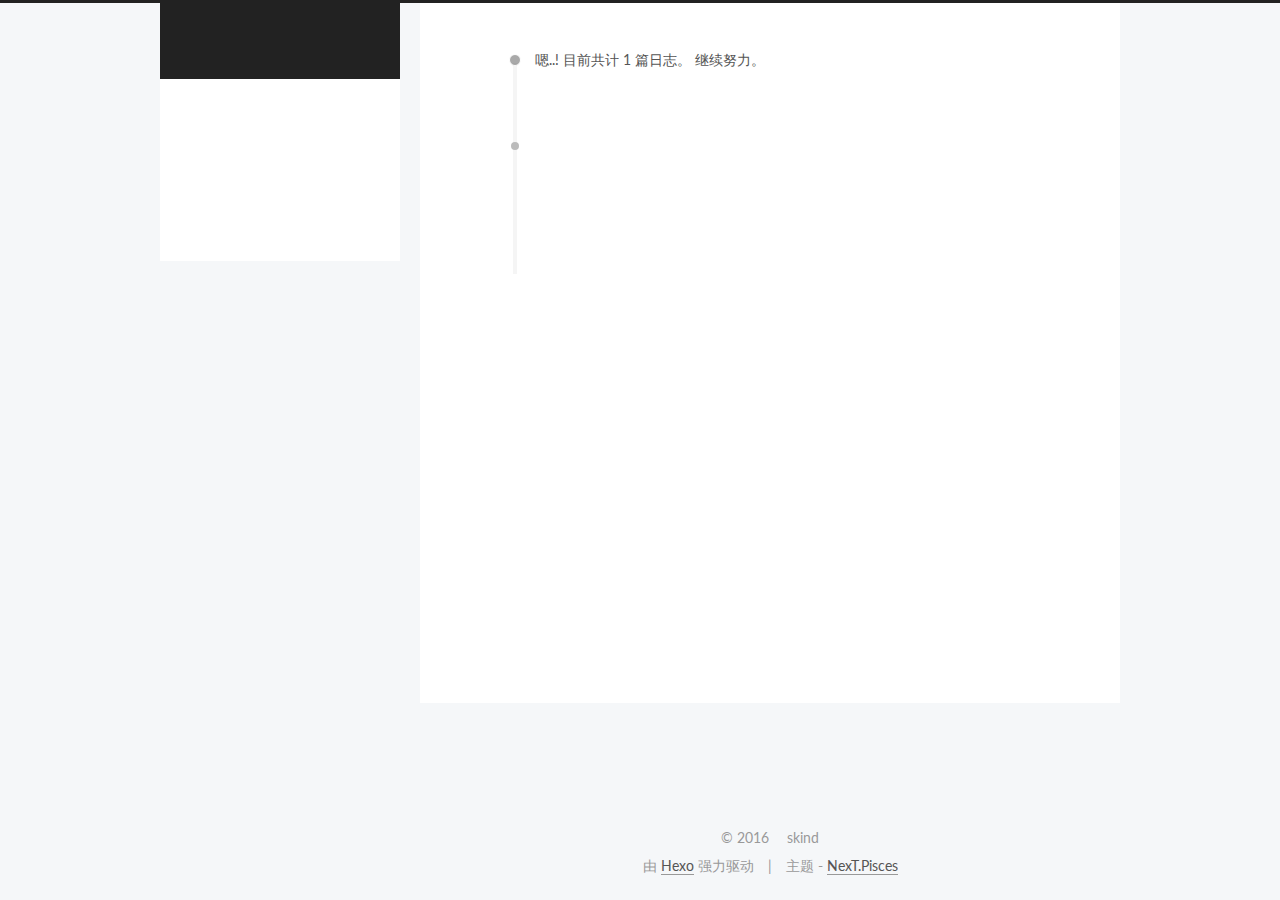
==== commit 05cbf9b8: "Site updated: 2016-08-12 11:28:18" ====
--- a/archives/index.html
+++ b/archives/index.html
@@ -84,15 +84,15 @@
 
 
 
-<meta name="description" content="http://img2.ph.126.net/TxyftXQjJd41p0sN7YGwlw==/6631558147886249465.jpeg">
+<meta name="description" content="坚持一下，很快就会好的">
 <meta property="og:type" content="website">
 <meta property="og:title" content="无处安放的青春">
 <meta property="og:url" content="http://chillyfox.com/archives/index.html">
 <meta property="og:site_name" content="无处安放的青春">
-<meta property="og:description" content="http://img2.ph.126.net/TxyftXQjJd41p0sN7YGwlw==/6631558147886249465.jpeg">
+<meta property="og:description" content="坚持一下，很快就会好的">
 <meta name="twitter:card" content="summary">
 <meta name="twitter:title" content="无处安放的青春">
-<meta name="twitter:description" content="http://img2.ph.126.net/TxyftXQjJd41p0sN7YGwlw==/6631558147886249465.jpeg">
+<meta name="twitter:description" content="坚持一下，很快就会好的">
 
 
 
@@ -178,6 +178,16 @@
         </li>
       
         
+        <li class="menu-item menu-item-categories">
+          <a href="/categories" rel="section">
+            
+              <i class="menu-item-icon fa fa-fw fa-th"></i> <br />
+            
+            分类
+          </a>
+        </li>
+      
+        
         <li class="menu-item menu-item-archives">
           <a href="/archives" rel="section">
             
@@ -307,7 +317,7 @@
                src="/images/avatar.gif"
                alt="skind" />
           <p class="site-author-name" itemprop="name">skind</p>
-          <p class="site-description motion-element" itemprop="description">http://img2.ph.126.net/TxyftXQjJd41p0sN7YGwlw==/6631558147886249465.jpeg</p>
+          <p class="site-description motion-element" itemprop="description">坚持一下，很快就会好的</p>
         </div>
         <nav class="site-state motion-element">
           <div class="site-state-item site-state-posts">
--- a/css/main.css
+++ b/css/main.css
@@ -1549,7 +1549,7 @@
   width: 4px;
   height: 4px;
   border-radius: 50%;
-  background: #ffb954;
+  background: #17ff01;
 }
 .links-of-blogroll {
   font-size: 13px;
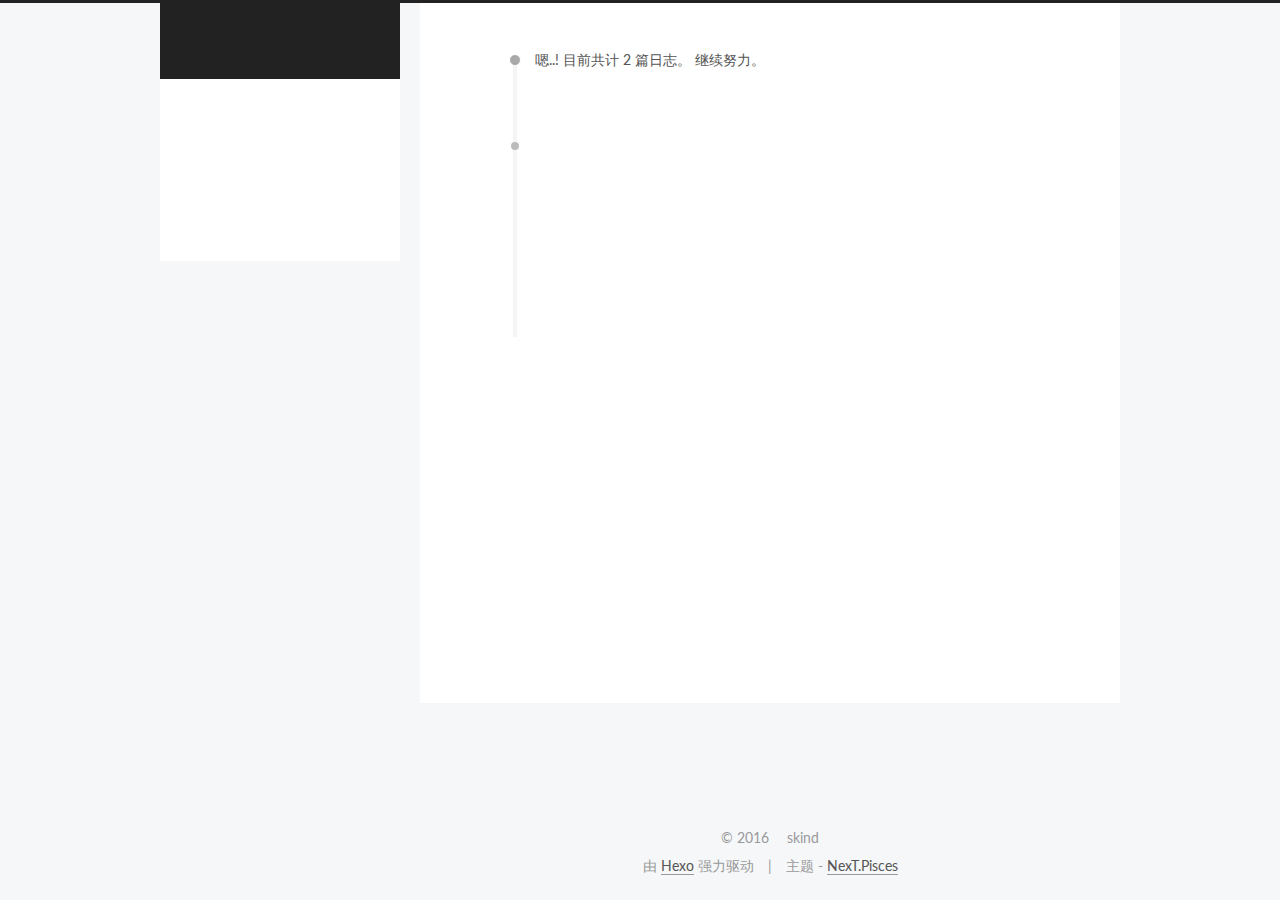
==== commit 30325829: "Site updated: 2016-08-12 11:34:05" ====
--- a/archives/index.html
+++ b/archives/index.html
@@ -233,7 +233,7 @@
       
         
       
-      嗯..! 目前共计 1 篇日志。 继续努力。
+      嗯..! 目前共计 2 篇日志。 继续努力。
     </span>
 
     
@@ -247,6 +247,43 @@
         <div class="collection-title">
           <h2 class="archive-year motion-element" id="archive-year-2016">2016</h2>
         </div>
+      
+      
+
+      
+
+  <article class="post post-type-normal" itemscope itemtype="http://schema.org/Article">
+    <header class="post-header">
+
+      <h1 class="post-title">
+        
+            <a class="post-title-link" href="/2016/08/12/这是第一篇文章/" itemprop="url">
+              
+                <span itemprop="name">这是第一篇文章</span>
+              
+            </a>
+        
+      </h1>
+
+      <div class="post-meta">
+        <time class="post-time" itemprop="dateCreated"
+              datetime="2016-08-12T11:33:07+08:00"
+              content="2016-08-12" >
+          08-12
+        </time>
+      </div>
+
+    </header>
+  </article>
+
+
+
+    
+
+      
+      
+      
+
       
       
 
@@ -322,11 +359,18 @@
         <nav class="site-state motion-element">
           <div class="site-state-item site-state-posts">
             <a href="/archives">
-              <span class="site-state-item-count">1</span>
+              <span class="site-state-item-count">2</span>
               <span class="site-state-item-name">日志</span>
             </a>
           </div>
 
+          
+            <div class="site-state-item site-state-categories">
+              <a href="/categories">
+                <span class="site-state-item-count">1</span>
+                <span class="site-state-item-name">分类</span>
+              </a>
+            </div>
           
 
           
--- a/css/main.css
+++ b/css/main.css
@@ -1549,7 +1549,7 @@
   width: 4px;
   height: 4px;
   border-radius: 50%;
-  background: #17ff01;
+  background: #eeff0b;
 }
 .links-of-blogroll {
   font-size: 13px;
